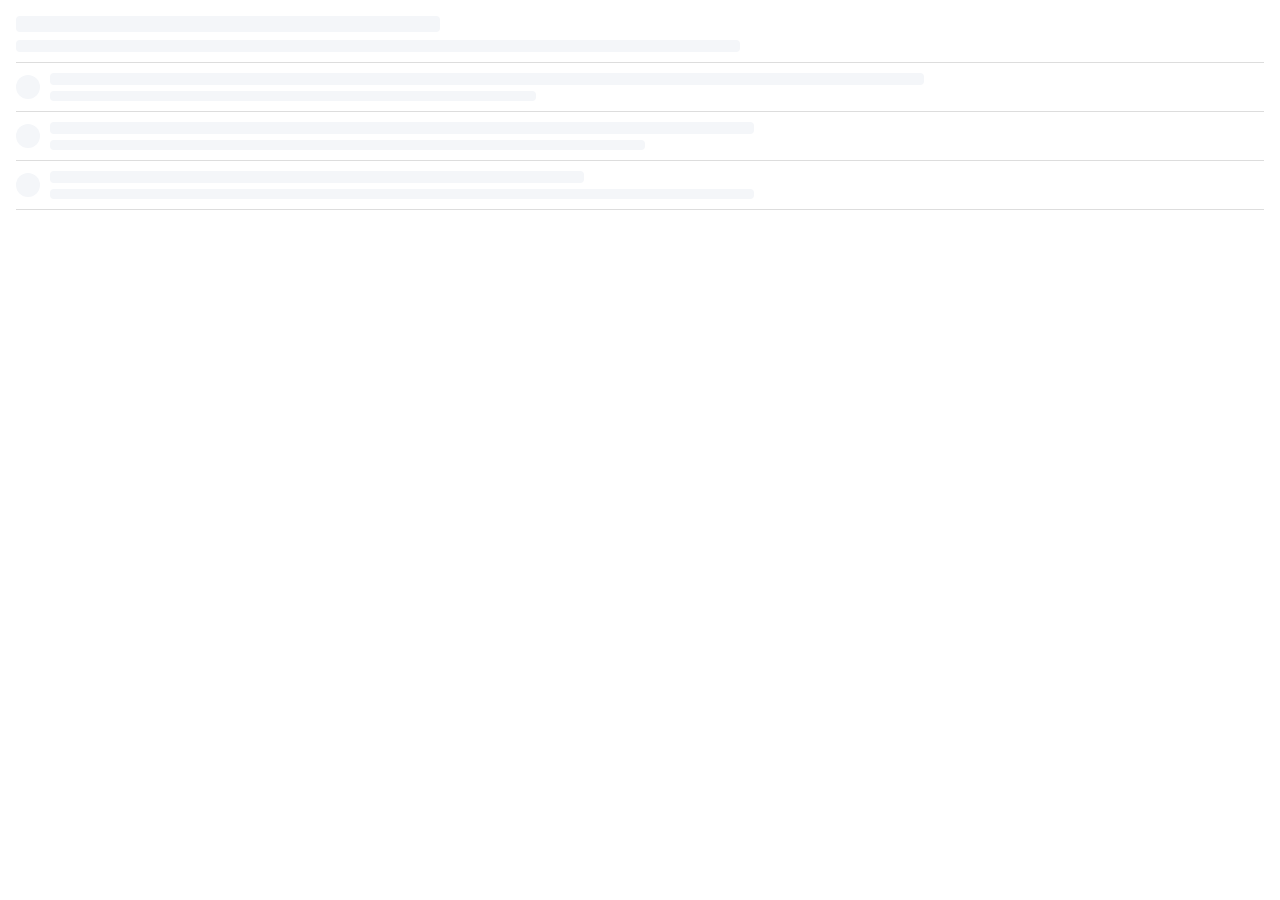
==== views/access-review.html @ a74802d4 "Add team access review view and browser checks" ====
<!DOCTYPE html>
<html lang="en">
<head>
<meta charset="utf-8">
<meta name="viewport" content="width=device-width, initial-scale=1">
<title></title>
<style>
/* My team's access (docs/ui-contract.md 7.4). Shared parts follow the inbox.
   Tokens are contract 6.9: midPoint's GUI palette, light and dark. */
:root{
  --mp-font-sans:var(--font-sans, "Source Sans Pro", -apple-system, BlinkMacSystemFont, "Segoe UI", Roboto, "Helvetica Neue", Arial, sans-serif);
  --mp-font-mono:var(--font-mono, SFMono-Regular, Menlo, Monaco, Consolas, "Liberation Mono", "Courier New", monospace);
  --mp-canvas:#ffffff; --mp-canvas-subtle:#f4f6f9; --mp-stripe:#f9f9f9;
  --mp-text:#495057; --mp-text-strong:#30353a; --mp-text-muted:#595959; --mp-label:#357da7; --mp-link:#206f9d;
  --mp-border:#dee2e6; --mp-divider:#dddddd; --mp-control-border:#6c757d;
  --mp-primary:#206f9d; --mp-on-primary:#ffffff; --mp-secondary:#627383;
  --mp-success-fill:#198754; --mp-danger-fill:#dc3545; --mp-warning-fill:#ffc107; --mp-info-fill:#008099;
  --mp-success-text:#198754; --mp-danger-text:#dc3545; --mp-warning-text:#856404;
  --mp-success-panel:#d1e7dd; --mp-danger-panel:#f8d7da; --mp-warning-panel:#fff3cd; --mp-info-panel:#cce6eb;
  --mp-focus:#ffa836; --mp-focus-inner:#30353a; --mp-on-dark-badge:#1f2d3d;
  --mp-focus-shadow:0 0 0 2px var(--mp-canvas), 0 0 0 3px var(--mp-focus-inner);
  --mp-scrim:rgb(22 28 34 / .5);
  color-scheme:light;
}
@media (prefers-color-scheme: dark){
  :root:not([data-theme="light"]){
    --mp-canvas:#454d55; --mp-canvas-subtle:#343a40; --mp-stripe:#4e565e;
    --mp-text:#ffffff; --mp-text-strong:#ffffff; --mp-text-muted:#ced4da; --mp-label:#99c5de; --mp-link:#99c5de;
    --mp-border:#6c757d; --mp-divider:#61686e; --mp-control-border:#adb5bd; --mp-primary:#3f6791; --mp-secondary:#6c757d;
    --mp-success-text:#59e0a1; --mp-danger-text:#f3b7bd; --mp-warning-text:#ffc107;
    --mp-success-panel:#3c5955; --mp-danger-panel:#634852; --mp-warning-panel:#6a6445; --mp-info-panel:#375763;
    --mp-focus-shadow:none; --mp-scrim:rgb(0 0 0 / .55);
    color-scheme:dark;
  }
}
:root[data-theme="dark"]{
  --mp-canvas:#454d55; --mp-canvas-subtle:#343a40; --mp-stripe:#4e565e;
  --mp-text:#ffffff; --mp-text-strong:#ffffff; --mp-text-muted:#ced4da; --mp-label:#99c5de; --mp-link:#99c5de;
  --mp-border:#6c757d; --mp-divider:#61686e; --mp-control-border:#adb5bd; --mp-primary:#3f6791; --mp-secondary:#6c757d;
  --mp-success-text:#59e0a1; --mp-danger-text:#f3b7bd; --mp-warning-text:#ffc107;
  --mp-success-panel:#3c5955; --mp-danger-panel:#634852; --mp-warning-panel:#6a6445; --mp-info-panel:#375763;
  --mp-focus-shadow:none; --mp-scrim:rgb(0 0 0 / .55);
  color-scheme:dark;
}

*,*::before,*::after{box-sizing:border-box}
[hidden]{display:none!important}
html,body{margin:0;padding:0}
body{background:var(--mp-canvas);container-type:inline-size;-webkit-font-smoothing:antialiased}
button,input,textarea{font:inherit;color:inherit}
.mp-sr{position:absolute;width:1px;height:1px;overflow:hidden;clip:rect(0 0 0 0);clip-path:inset(50%);white-space:nowrap}

.mp{position:relative;display:grid;gap:12px;align-content:start;min-height:96px;padding:12px;
  background:var(--mp-canvas);color:var(--mp-text);font-family:var(--mp-font-sans);font-size:14px;line-height:1.5;font-weight:400;min-width:0}
.mp *{font-weight:inherit}
.mp b,.mp strong{font-weight:700}
.mp p{margin:0}
.mp :focus{outline:none}
.mp :focus-visible{outline:2px solid var(--mp-focus);outline-offset:3px;box-shadow:var(--mp-focus-shadow)}

.mp-head{display:flex;flex-wrap:wrap;align-items:flex-start;justify-content:space-between;gap:8px 12px;padding-bottom:10px;border-bottom:1px solid var(--mp-divider)}
.mp.is-full .mp-head{position:sticky;top:0;z-index:5;background:var(--mp-canvas);padding-top:12px;margin-top:-12px}
.mp-head-main{display:grid;gap:4px;min-width:0;flex:1 1 260px}
.mp-title{margin:0;font-size:16px;font-weight:700;line-height:1.3;color:var(--mp-text-strong)}
.mp-ident{display:flex;flex-wrap:wrap;align-items:center;gap:4px 6px;color:var(--mp-text)}
.mp-ident-who{display:flex;align-items:flex-start;gap:6px;min-width:0}
.mp-ident-who > svg{flex:none;margin-top:4px;color:var(--mp-text-muted)}
.mp-head-actions{display:flex;flex-wrap:wrap;align-items:center;gap:6px}
.mp-help{flex-basis:100%;font-size:12px;color:var(--mp-text-muted);max-width:64ch}
.mp-note{font-size:12px;color:var(--mp-text-muted)}
.mp-note-row{display:flex;align-items:center;gap:6px}
.mp-muted{color:var(--mp-text-muted);font-size:12px}
.mp-label{font-size:12px;color:var(--mp-label)}
.mp-section-title{margin:0;font-size:14px;font-weight:700;color:var(--mp-text-strong)}
.mp-content{display:grid;gap:12px;min-width:0;transition:opacity .1s}
.mp-content.is-busy{opacity:.45}
.mp-foot{display:grid;gap:2px;padding-top:8px;border-top:1px solid var(--mp-divider);font-size:12px;color:var(--mp-text-muted)}

.mp-btn{display:inline-flex;align-items:center;justify-content:center;gap:6px;min-height:32px;padding:0 12px;border-radius:4px;border:1px solid transparent;
  font-family:inherit;font-size:14px;line-height:1.2;white-space:nowrap;cursor:pointer;transition:background-color .1s,color .1s}
.mp-btn--primary{background:var(--mp-primary);color:var(--mp-on-primary)}
.mp-btn--secondary{background:var(--mp-secondary);color:var(--mp-on-primary)}
.mp-btn--danger{background:var(--mp-danger-fill);color:var(--mp-on-primary)}
.mp-btn--tool{min-height:28px;padding:0 10px;background:var(--mp-canvas);color:var(--mp-text-strong);border-color:var(--mp-control-border)}
.mp-btn--link{min-height:24px;padding:0 2px;background:none;border:0;color:var(--mp-link);text-decoration:underline;text-underline-offset:2px;white-space:normal;text-align:left}
.mp-open{gap:3px;font-size:12px;font-weight:400}
.mp-btn--link > svg{transition:transform .1s}
.mp-btn--link[aria-expanded="true"] > svg:first-child{transform:rotate(90deg)}
.mp-btn--primary:hover:not(:disabled),.mp-btn--secondary:hover:not(:disabled),.mp-btn--danger:hover:not(:disabled){filter:brightness(.92)}
.mp-btn--tool:hover:not(:disabled){background:var(--mp-canvas-subtle)}
.mp-btn:disabled{opacity:.6;cursor:not-allowed}
.mp-actions{display:flex;flex-wrap:wrap;align-items:center;gap:8px}

.mp-chip{display:inline-flex;align-items:center;gap:4px;min-height:20px;padding:1px 8px;border-radius:999px;font-size:12px;font-weight:700;line-height:1.2;white-space:nowrap;
  background:var(--mp-secondary);color:var(--mp-on-primary)}
.mp-chip--success{background:var(--mp-success-fill)}
.mp-chip--danger{background:var(--mp-danger-fill)}
.mp-chip--warning{background:var(--mp-warning-fill);color:var(--mp-on-dark-badge)}
.mp-chip--outline{background:transparent;color:var(--mp-text-strong);border:1px solid var(--mp-control-border);font-weight:400;white-space:normal}
.mp-chip--meta{background:var(--mp-canvas-subtle);color:var(--mp-text-strong);border:1px solid var(--mp-border);font-weight:400}

/* 6.4, D31: one neutral icon per kind; no archetype colours */
.mp-disc{width:24px;height:24px;border-radius:50%;display:inline-grid;place-items:center;flex:none;background:var(--mp-canvas-subtle);color:var(--mp-text-muted);box-shadow:inset 0 0 0 1px var(--mp-border)}
.mp-disc--sm{width:20px;height:20px}
.mp-badge{display:inline-flex;align-items:center;gap:8px;min-width:0;vertical-align:middle}
.mp-badge-text{display:grid;min-width:0;line-height:1.3}
.mp-badge-name{color:var(--mp-text-strong);overflow-wrap:anywhere}
.mp-inline{display:inline-flex;align-items:center;gap:5px;vertical-align:middle;color:var(--mp-text-strong);flex-wrap:wrap}
.mp-inline .mp-disc{width:20px;height:20px}
.mp-status-note{font-size:12px;color:var(--mp-text-muted)}

.mp-panel{display:grid;gap:4px;padding:10px 12px;border-radius:4px;color:var(--mp-text);min-width:0}
.mp-panel--success{background:var(--mp-success-panel)}
.mp-panel--danger{background:var(--mp-danger-panel)}
.mp-panel--warning{background:var(--mp-warning-panel)}
.mp-panel--info{background:var(--mp-info-panel)}
.mp-panel-title{display:flex;align-items:flex-start;gap:6px;font-weight:700;color:var(--mp-text-strong)}
.mp-panel-title svg{flex:none;margin-top:3px}
.mp-panel--success .mp-panel-title svg{color:var(--mp-success-text)}
.mp-panel--danger .mp-panel-title svg{color:var(--mp-danger-text)}
.mp-panel--warning .mp-panel-title svg{color:var(--mp-warning-text)}
.mp-panel--info .mp-panel-title svg{color:var(--mp-link)}
.mp-panel .mp-muted{color:var(--mp-text)}
.mp-banner{display:flex;align-items:flex-start;gap:8px;margin:0;padding:10px 12px;border-radius:4px;color:var(--mp-text-strong)}
.mp-banner svg{flex:none;margin-top:3px}
.mp-banner--info{background:var(--mp-info-panel)}
.mp-banner--info svg{color:var(--mp-link)}
.mp-banner--warning{background:var(--mp-warning-panel)}
.mp-banner--warning svg{color:var(--mp-warning-text)}
/* 6.9: on tinted surfaces the label and link blues fall under 4.5:1, so labels take --mp-text, links --mp-text-strong, underlined */
.mp-panel .mp-label,.mp-card-head .mp-label,.mp-card-foot .mp-label{color:var(--mp-text)}
.mp-panel .mp-btn--link,.mp-banner .mp-btn--link,.mp-quote .mp-btn--link,.mp-card-head .mp-btn--link,.mp-card-foot .mp-btn--link{color:var(--mp-text-strong);text-decoration:underline}
.mp-details{display:grid;gap:4px;padding:8px 10px;border-radius:4px;background:var(--mp-canvas-subtle);font:12px/1.5 var(--mp-font-mono);color:var(--mp-text);white-space:pre-wrap;overflow-wrap:anywhere;margin:0}
.mp-details-lab{font-family:var(--mp-font-sans);font-weight:700;color:var(--mp-text-strong)}
.mp-textblock{margin:0;padding:10px 12px;border:1px solid var(--mp-border);border-radius:4px;background:var(--mp-canvas-subtle);font:13px/1.5 var(--mp-font-mono);white-space:pre-wrap;overflow-wrap:anywhere;color:var(--mp-text)}

/* skeleton: no animation (6.10 allows only 100 ms opacity or colour transitions) */
.mp-skel{display:block;height:12px;border-radius:4px;background:var(--mp-canvas-subtle)}
.mp-skel-head{display:grid;gap:8px;padding-bottom:10px;border-bottom:1px solid var(--mp-divider)}
.mp-skel-row{display:grid;grid-template-columns:24px minmax(0,1fr);gap:10px;align-items:center;padding:10px 0;border-bottom:1px solid var(--mp-divider)}
.mp-skel-row .mp-skel-disc{width:24px;height:24px;border-radius:50%}
.mp-skel-lines{display:grid;gap:6px}

.mp-field{display:grid;gap:4px;min-width:0}
.mp-field label{font-size:14px;font-weight:700;color:var(--mp-text-strong);padding:0}
.mp-textarea{width:100%;min-height:76px;padding:5px 8px;border:1px solid var(--mp-control-border);border-radius:4px;background:var(--mp-canvas);color:var(--mp-text-strong);font-family:inherit;font-size:14px;resize:vertical;line-height:1.45}
.mp-textarea[aria-invalid="true"]{border-color:var(--mp-danger-text)}
.mp-field-error{display:flex;align-items:center;gap:6px;font-size:12px;font-weight:700;color:var(--mp-danger-text)}
.mp-field-foot{display:flex;justify-content:flex-end;gap:10px;align-items:flex-start;min-height:18px}
.mp-counter{font-size:12px;color:var(--mp-text-muted)}

.mp-rows{list-style:none;margin:0;padding:0;display:grid}
.mp-rows>li{display:grid;gap:6px;padding:8px 0;border-bottom:1px solid var(--mp-divider);min-height:40px;min-width:0;align-content:center}
.mp-rows>li:last-child{border-bottom:0}
.mp-row-main{display:flex;flex-wrap:wrap;align-items:center;justify-content:space-between;gap:6px 12px;min-width:0}
/* D33: clamped text is cut in script at a word boundary and ends with one "…" */
.mp-clamp{overflow-wrap:anywhere}
.mp-more{justify-self:start}

.mp-summary{display:flex;align-items:center;gap:8px;font-weight:700;color:var(--mp-text-strong)}
.mp-summary svg{color:var(--mp-link)}
.mp-cards{list-style:none;margin:0;padding:0;display:grid;gap:12px}
.mp-card{display:grid;border:1px solid var(--mp-border);border-radius:8px;background:var(--mp-canvas);overflow:hidden;min-width:0}
.mp-card-head{display:flex;flex-wrap:wrap;align-items:center;justify-content:space-between;gap:8px 12px;padding:10px 12px;background:var(--mp-canvas-subtle);border-bottom:1px solid var(--mp-border)}
.mp-card-title{display:grid;gap:2px;min-width:0;flex:1 1 220px}
.mp-card-title h2{margin:0;min-width:0}
.mp-card-title .mp-badge-name{font-weight:700}
.mp-card-chips{display:flex;flex-wrap:wrap;align-items:center;gap:6px}
.mp-card-body{display:grid;gap:10px;padding:12px;min-width:0}
.mp-card-more{display:grid;gap:14px;padding:12px;border-top:1px solid var(--mp-border);min-width:0}
.mp-card-foot{display:flex;flex-wrap:wrap;align-items:center;gap:8px 12px;padding:8px 12px;background:var(--mp-canvas-subtle);border-top:1px solid var(--mp-border)}
.mp-card-foot .mp-actions{margin-left:auto}
.mp-sub{display:grid;gap:6px;min-width:0}
.mp-sub-title{margin:0;font-size:13px;font-weight:700;color:var(--mp-text-strong)}
.mp-line{display:flex;align-items:flex-start;gap:8px;margin:0;color:var(--mp-text-strong)}
.mp-line > svg{flex:none;margin-top:4px;color:var(--mp-text-muted)}
.mp-lines{display:grid;gap:4px}
.mp-about-text{color:var(--mp-text)}
.mp-noreason{margin:0;color:var(--mp-text-muted);font-style:italic}
.mp-quote{display:grid;gap:4px;margin:0;padding:8px 12px;border-left:3px solid var(--mp-border);background:var(--mp-canvas-subtle);border-radius:0 4px 4px 0}
.mp-quote-lab{font-size:12px;color:var(--mp-text)}
.mp-quote blockquote{margin:0;display:grid;gap:2px}
.mp-quote-text{color:var(--mp-text-strong);white-space:pre-wrap;overflow-wrap:anywhere}
.mp-outcome{display:grid;gap:8px}
.mp-openline{display:flex;flex-wrap:wrap;align-items:center;gap:2px 10px;margin:0;font-size:12px}
.mp-openline .mp-label{color:var(--mp-text-muted)}
.mp-timeline{list-style:none;margin:0;padding:0 0 0 12px;display:grid;gap:10px;border-left:2px solid var(--mp-border)}
.mp-timeline li{display:grid;gap:4px}
.mp-tl-head{display:flex;flex-wrap:wrap;align-items:center;gap:4px 10px;color:var(--mp-text-strong)}
.mp-tl-step{font-weight:700;color:var(--mp-text-strong)}
@container (min-width:560px){
  .mp{padding:16px}
  .mp.is-full .mp-head{padding-top:16px;margin-top:-16px}
  .mp-card-head,.mp-card-body,.mp-card-more,.mp-card-foot{padding-inline:16px}
}

/* dialog (6.5) */
.mp-overlay{position:absolute;inset:0;z-index:10;padding:12px;background:var(--mp-scrim)}
.mp-dialog{position:sticky;top:12px;display:grid;gap:12px;max-width:500px;margin-inline:auto;padding:16px;border-radius:8px;background:var(--mp-canvas);border:1px solid var(--mp-border);box-shadow:0 12px 32px rgb(0 0 0 / .28)}
.mp-dialog h2{margin:0;font-size:16px;font-weight:700;color:var(--mp-text-strong);overflow-wrap:anywhere}
.mp-dialog-body{display:grid;gap:6px}
.mp-dialog .mp-actions{justify-content:flex-end}

@media (prefers-reduced-motion: reduce){*,*::before,*::after{animation:none!important;transition:none!important;scroll-behavior:auto!important}}
/* Team and access rows, following the reviewed manager view. */
fieldset{border:0;padding:0;margin:0;min-width:0}
.mp-legend{font-weight:700;color:var(--mp-text-strong);padding:0;margin-bottom:6px}
.mp-picks{display:flex;flex-wrap:wrap;gap:6px}
.mp-pick{display:flex;align-items:center;gap:6px;min-height:32px;padding:4px 8px;border:1px solid var(--mp-control-border);border-radius:4px;cursor:pointer;min-width:0;overflow-wrap:anywhere}
.mp-pick:has(input:checked){background:var(--mp-canvas-subtle)}
.mp-pick input{width:16px;height:16px;accent-color:var(--mp-primary);flex:none}
.mp-idcard{display:flex;align-items:flex-start;gap:10px;border:1px solid var(--mp-border);border-radius:8px;padding:12px;min-width:0}
.mp-person-body,.mp-group{display:grid;gap:8px;min-width:0}
.mp-idcard h2{margin:0;font-size:16px;font-weight:700;color:var(--mp-text-strong);overflow-wrap:anywhere}
.mp-row-labels{display:flex;flex-wrap:wrap;align-items:center;gap:8px;min-width:0}
.mp-kv{display:grid;grid-template-columns:auto minmax(0,1fr);gap:6px 12px;margin:0}
.mp-kv dt{font-size:12px;color:var(--mp-text)}
.mp-kv dd{margin:0;min-width:0}
.mp-dialog{max-height:calc(100% - 24px);overflow:auto}
.mp.is-constrained{display:flex;flex-direction:column;overflow:hidden}
.mp.is-constrained > header,.mp.is-constrained > footer{flex:none}
.mp.is-constrained > main{min-height:0;overflow:auto}
.mp-btn{white-space:normal;overflow-wrap:anywhere}
</style>
</head>
<body>
<div class="mp" id="mp-root"></div>
<div class="mp-sr" id="mp-polite" aria-live="polite"></div>
<div class="mp-sr" id="mp-assertive" aria-live="assertive"></div>
<script>
(() => {
'use strict';

/* ================= string catalog (contract section 10) =================
   Every English string of this view, keyed by its contract key. ICU-style:
   {arg}, {n, plural, =2 {…} one {…} other {…}} with #, {v, select, a {…} other {…}}. */
const CAT = {
'app.title.accessReview':`My team's access`,
'header.mode.personal':`midPoint sees everything here as {name}, this server's own account.`,
'header.mode.personal.help':`This server signs in to midPoint with its configured account, so midPoint sees that account on every request, whoever is using the assistant.`,
'header.sharedCredential':`This server signs in to midPoint with a shared account, {name}, so it can't show what's yours.`,
'common.refresh':`Refresh`,
'common.refreshing':`Refreshing…`,
'common.asOf':`As of {time}`,
'common.askAssistantToRefresh':`To update this view, ask the assistant to run it again.`,
'common.readOnlyHost':`This app can show this view but not act from it. To make changes, ask the assistant.`,
'common.expand':`Expand`,
'common.collapse':`Exit full screen`,
'common.cancel':`Cancel`,
'common.showDetails':`Show technical details`,
'common.hideDetails':`Hide technical details`,
'common.showMore':`Show more`,
'common.showLess':`Show less`,
'common.andMore':`{count, plural, one {# more} other {# more}}`,
'common.whatsThis':`What's this?`,
'common.you':`you`,
'common.personHidden':`a person you can't see in midPoint`,
'common.personHiddenStart':`A person you can't see in midPoint`,
'common.itemHidden':`an item you can't see in midPoint`,
'common.request':`the request`,
'common.inherited':`Comes with other access`,
'common.inheritedVia':`Comes with {source}`,
'common.detailsTool':`Tool: {tool}`,
'common.redacted':`[address removed]`,
'common.openInMidpoint':`Open in midPoint`,
'common.openInMidpointLabel':`Open in midPoint: {name}`,
'common.openInMidpointNote':`"Open in midPoint" opens midPoint's own pages. You may need to sign in there, and some pages need midPoint permissions you might not have.`,
'state.slow':`Still waiting for midPoint…`,
'state.cancelled':`This request was cancelled.`,
'state.cancelledReason':`This request was cancelled: {reason}`,
'state.versionMismatch':`This view doesn't match the server's version. The server's answer is shown as text below.`,
'state.textOnly':`This answer can't be shown as a view. Here is the server's text.`,
'dryrun.banner.title':`Preview only`,
'dryrun.banner.body':`Changes are turned off on this server. Buttons show what would be sent to midPoint; nothing is changed.`,
'dryrun.submit':`Show preview`,
'dryrun.result.title':`Preview: nothing was changed`,
'dryrun.details.request':`Request that would be sent`,
'dryrun.details.summary':`Server summary: {summary}`,
'strip.source':`Reported by {source}`,
'strip.sourceUnnamed':`Reported by the connection between the assistant and midPoint`,
'strip.held.title':`Waiting for approval`,
'strip.held.body':`This action is waiting for approval by {approver}. It hasn't reached midPoint yet.`,
'strip.held.bodyNoApprover':`This action is waiting for approval. It hasn't reached midPoint yet.`,
'strip.denied.title':`Blocked`,
'strip.denied.body':`This action was blocked before it reached midPoint.`,
'strip.reason':`Reason: {reason}`,
'strip.expires':`Expires {time}`,
'strip.ref':`Reference: {ref}`,
'confirm.row.role':`Role`,
'confirm.row.for':`For`,
'confirm.row.from':`From`,
'confirm.row.request':`Request`,
'confirm.row.validity':`How long`,
'confirm.working':`Working…`,
'confirm.revoke.title':`Remove {role} from {user}?`,
'confirm.revoke.body':`{user} will lose {role} and any access that comes only from it.`,
'confirm.revoke.policy':`midPoint's policies still apply and may require an approval first.`,
'confirm.revoke.submit':`Remove role`,
'error.generic':`midPoint couldn't complete this.`,
'error.sharedCredential':`This server signs in to midPoint with a shared account, so it can't answer for you personally. Ask your midPoint administrator to set up per-person sign-in.`,
'error.notRequestable':`This role can't be requested: midPoint's catalog doesn't offer it for request.`,
'error.invalidField':`Some request details are missing or not valid. Check the marked field.`,
'error.invalidValidity':`The chosen dates aren't valid. Check how long the role should be valid and try again.`,
'error.notInInbox':`This request is no longer waiting for your decision.`,
'error.alreadyDecided':`This step of the request has already been decided.`,
'error.requestClosed':`This request is already closed: it was decided or withdrawn.`,
'error.notYourRequest':`Only the person who made a request can withdraw it.`,
'error.notAssigned':`This role is no longer directly assigned to this person.`,
'error.invalidInput':`The server rejected the request as incomplete or invalid.`,
'error.notAuthorized':`midPoint says you aren't allowed to do this.`,
'error.notFound':`midPoint couldn't find this item. It may have been deleted.`,
'error.midpointUnavailable':`midPoint didn't answer. Try again in a moment.`,
'error.hostRefused':`The assistant app didn't allow this action.`,
'status.disabled':`Turned off, not in effect`,
'status.archived':`Archived, not in effect`,
'status.personDisabled':`Account turned off`,
'time.justNow':`just now`,
'time.minutesAgo':`{count, plural, one {# minute ago} other {# minutes ago}}`,
'time.hoursAgo':`{count, plural, one {# hour ago} other {# hours ago}}`,
'time.daysAgo':`{count, plural, one {# day ago} other {# days ago}}`,
'time.soon':`in less than a minute`,
'time.inMinutes':`{count, plural, one {in # minute} other {in # minutes}}`,
'time.inHours':`{count, plural, one {in # hour} other {in # hours}}`,
'time.inDays':`{count, plural, one {in # day} other {in # days}}`,
'time.todayAt':`today, {time}`,
'time.tomorrowAt':`tomorrow, {time}`,
'time.today':`today`,
'time.tomorrow':`tomorrow`,
'review.loading':`Loading access…`,
'review.person.label':`Your team`,
'review.person.selfOption':`{name} (you)`,
'review.person.otherOption':`{name} (not your direct report)`,
'review.relation.directReport':`Reports to you`,
'review.relation.self':`This is your own access. Removing your own roles isn't offered here.`,
'review.relation.other':`You can see this person's access, but they aren't your direct report.`,
'review.section.roles':`Roles`,
'review.section.inherited':`Included with other access`,
'review.section.orgs':`Teams and departments`,
'review.section.other':`Other access`,
'review.other.account':`Account in {name}`,
'review.inherited.hint':`These come with other roles or teams, so they can't be removed on their own.`,
'review.org.manager':`Manager`,
'review.org.member':`Member`,
'review.link.approver':`Approves requests for it`,
'review.link.owner':`Owner`,
'review.action.revoke':`Remove`,
'review.action.revokeLabel':`Remove {role} from {user}`,
'review.action.preview':`Preview removal`,
'review.action.previewLabel':`Preview removal of {role} from {user}`,
'review.action.requestFor':`Request access for {name}`,
'review.handoff.requestFor':`Show me the roles I can request for {name}.`,
'review.empty':`{user} has no directly assigned access.`,
'review.team.noOrgs':`You don't manage a team in midPoint, so there's nobody to review here.`,
'review.team.noneVisible':`midPoint shows no one in {orgs}. You may not be allowed to see them.`,
'review.team.personalNote':`This is the team of {name}, the account this server signs in with.`,
'review.outcome.removed':`{role} was removed from {user}.`,
'review.outcome.pending':`The removal of {role} from {user} is waiting for approval in midPoint.`,
'review.outcome.stillAssigned':`midPoint accepted the change, but {user} still has {role}. A policy may have assigned it again.`,
'validity.permanent':`No end date`,
'validity.until':`Until {date}`,
'validity.from':`From {date}`,
'validity.fromUntil':`From {from} until {to}`,
'validity.request.days':`Access for {count, plural, one {# day} other {# days}} (ends {date})`,
'validity.request.fromDays':`Access from {from} for {count, plural, one {# day} other {# days}} (ends {to})`,
'validity.request.fromNoEnd':`Access from {date}, no end date`,
'validity.request.ended':`The requested end date has passed ({date})`
};

/* ================= constants ================= */
/* The contract version this document implements; only MAJOR is compared with server.uiContract (contract 2). */
const VIEW_CONTRACT = '1.0-draft.9';
const APP_INFO = {name:'midpoint-access-review', version:VIEW_CONTRACT};
const PROTOCOL = '2026-01-26';
const SLOW_MS = 8000;          /* 6.5: the one timer, for state.slow */
const PAGE = 10;               /* 6.13: inline lists show 10, then 10 more */
const ERR_KEY = 'midpoint-mcp-server/error';
const SLOT_KEY = 'intermediary/decision';
const NO_LONGER = ['error.notInInbox', 'error.alreadyDecided', 'error.requestClosed', 'error.notYourRequest', 'error.notAssigned'];

/* ================= ICU-lite formatter ================= */
const PARSED = new Map();
function matchBrace(s, i){ let d = 0; for (let j = i; j < s.length; j++){ if (s[j] === '{') d++; else if (s[j] === '}' && --d === 0) return j; } return s.length - 1; }
function parseMsg(src){
  if (PARSED.has(src)) return PARSED.get(src);
  const out = []; let i = 0, buf = '';
  while (i < src.length){
    if (src[i] === '{'){ if (buf){ out.push(buf); buf = ''; } const j = matchBrace(src, i); out.push(parseArg(src.slice(i + 1, j))); i = j + 1; }
    else buf += src[i++];
  }
  if (buf) out.push(buf);
  PARSED.set(src, out); return out;
}
function parseArg(inner){
  const m = /^\s*(\w+)\s*,\s*(plural|select)\s*,([\s\S]*)$/.exec(inner);
  if (!m) return {arg:inner.trim()};
  const br = {}, s = m[3]; let i = 0;
  while (i < s.length){
    while (i < s.length && /\s/.test(s[i])) i++;
    let k = ''; while (i < s.length && s[i] !== '{' && !/\s/.test(s[i])) k += s[i++];
    while (i < s.length && s[i] !== '{') i++;
    if (i >= s.length) break;
    const j = matchBrace(s, i); br[k] = parseMsg(s.slice(i + 1, j)); i = j + 1;
  }
  return m[2] === 'plural' ? {plural:m[1], br} : {select:m[1], br};
}
function fill(tokens, p, n){
  const out = [];
  for (const tk of tokens){
    if (typeof tk === 'string'){ out.push(n == null ? tk : tk.replace(/#/g, String(n))); continue; }
    if (tk.arg){ const v = p[tk.arg]; out.push(v == null ? '' : v); continue; }
    if (tk.select){ out.push(...fill(tk.br[String(p[tk.select])] || tk.br.other || [], p, n)); continue; }
    const c = Number(p[tk.plural]);
    out.push(...fill(tk.br['=' + c] || (c === 1 ? tk.br.one : null) || tk.br.other || [], p, c));
  }
  return out;
}
const msg = key => (key in CAT ? CAT[key] : key);
/* t: catalog text as nodes (params may be nodes, e.g. a <time> or a name with its icon); ts: plain string */
function t(key, p){
  const f = document.createDocumentFragment();
  for (const x of fill(parseMsg(msg(key)), p || {})) f.append(x instanceof Node ? x.cloneNode(true) : document.createTextNode(String(x)));
  return f;
}
function ts(key, p){ return fill(parseMsg(msg(key)), p || {}).map(x => x instanceof Node ? x.textContent : String(x)).join(''); }

/* ================= DOM: text-only insertion (contract 9) ================= */
function h(tag, attrs, ...kids){
  const el = document.createElement(tag);
  if (attrs) for (const k in attrs){
    const v = attrs[k];
    if (v == null || v === false) continue;
    if (k === 'class') el.className = v;
    else if (k.slice(0, 2) === 'on') el.addEventListener(k.slice(2), v);
    else el.setAttribute(k, v === true ? '' : String(v));
  }
  add(el, kids); return el;
}
function add(el, kids){ for (const k of kids.flat(Infinity)){ if (k == null || k === false || k === '') continue; el.append(k instanceof Node ? k : document.createTextNode(String(k))); } }

/* ================= icons: own 16x16 glyphs and strokes (6.4) ================= */
const SVG_NS = 'http://www.w3.org/2000/svg';
const GLYPHS = {
  user:'M8 1.8a3.1 3.1 0 1 1 0 6.2 3.1 3.1 0 0 1 0-6.2zM2.6 14.2c0-3 2.4-4.9 5.4-4.9s5.4 1.9 5.4 4.9z',
  users:'M5.6 2.6a2.5 2.5 0 1 1 0 5 2.5 2.5 0 0 1 0-5zM11.2 3.6a2 2 0 1 1 0 4 2 2 0 0 1 0-4zM1 13.6c0-2.6 2.1-4.3 4.6-4.3s4.6 1.7 4.6 4.3zM11.2 13.6c0-1.6-.6-3-1.6-3.9.5-.2 1-.3 1.6-.3 2.1 0 3.8 1.4 3.8 3.5v.7z',
  role:'M4.6 2.2h6.8l-.2 6.8H4.8zM4.72 6.4h6.56v1.1H4.72zM1.6 9.8h12.8v2.4H1.6z',
  cloud:'M4.4 13.2a3.3 3.3 0 0 1-.5-6.6 4.4 4.4 0 0 1 8.5 1 2.8 2.8 0 0 1-.2 5.6z',
  database:'M8 1.5c3 0 5.5.8 5.5 2s-2.5 2-5.5 2-5.5-.8-5.5-2 2.5-2 5.5-2zM2.5 5.2c1 .9 3.2 1.4 5.5 1.4s4.5-.5 5.5-1.4v3c0 1.1-2.5 2-5.5 2s-5.5-.9-5.5-2zM2.5 9.7c1 .9 3.2 1.4 5.5 1.4s4.5-.5 5.5-1.4v2.6c0 1.2-2.5 2.2-5.5 2.2s-5.5-1-5.5-2.2z',
  inbox:'M3.6 2.5h8.8l2.1 6.6v4.4h-13V9.1zM4.7 3.9 3.3 8.4h3.3l.8 1.5h1.2l.8-1.5h3.3l-1.4-4.5z',
  dot:'M8 5a3 3 0 1 1 0 6 3 3 0 0 1 0-6z'
};
const STROKES = {
  refresh:'M13.2 8A5.2 5.2 0 1 1 11.6 4.3M13.2 2.6v3.1h-3.1',
  expand:'M9.6 2.5h3.9v3.9M13.5 2.5 9.2 6.8M6.4 13.5H2.5V9.6M2.5 13.5l4.3-4.3',
  collapse:'M13.5 2.5 9.4 6.6M9.4 3.2v3.4h3.4M2.5 13.5l4.1-4.1M6.6 12.8V9.4H3.2',
  check:'M3.2 8.4l3 3 6.6-6.8',
  x:'M4.2 4.2l7.6 7.6M11.8 4.2l-7.6 7.6',
  clock:'M8 2.2a5.8 5.8 0 1 1 0 11.6A5.8 5.8 0 0 1 8 2.2zM8 4.8V8l2.3 1.4',
  ban:'M8 2.2a5.8 5.8 0 1 1 0 11.6A5.8 5.8 0 0 1 8 2.2zM3.9 3.9l8.2 8.2',
  alert:'M8 2.3l6.1 10.9H1.9zM8 6.6v3M8 11.3v.2',
  info:'M8 2.2a5.8 5.8 0 1 1 0 11.6A5.8 5.8 0 0 1 8 2.2zM8 7.3v4M8 5v.2',
  chevron:'M6 3.8l4.2 4.2L6 12.2',
  lock:'M4.2 7.2h7.6v6.3H4.2zM5.7 7.2V5.3a2.3 2.3 0 0 1 4.6 0v1.9',
  layers:'M8 2.4l5.8 3-5.8 3-5.8-3zM2.2 8.2 8 11.2l5.8-3M2.2 10.9 8 13.9l5.8-3',
  external:'M9.2 2.6h4.2v4.2M13.4 2.6 7.6 8.4M11.6 9.6v3.8H2.6V4.4h3.8',
  hourglass:'M4 2.2h8M4 13.8h8M5.3 2.2v2.2L8 8l2.7-3.6V2.2M5.3 13.8v-2.2L8 8l2.7 3.6v2.2'
};
function svgEl(size){ const s = document.createElementNS(SVG_NS, 'svg'); s.setAttribute('viewBox', '0 0 16 16'); s.setAttribute('width', size); s.setAttribute('height', size); s.setAttribute('aria-hidden', 'true'); s.setAttribute('focusable', 'false'); return s; }
function glyph(name, size){ const s = svgEl(size || 14), p = document.createElementNS(SVG_NS, 'path'); p.setAttribute('d', GLYPHS[name] || GLYPHS.dot); p.setAttribute('fill', 'currentColor'); p.setAttribute('fill-rule', 'evenodd'); s.append(p); return s; }
function icon(name, size){ const s = svgEl(size || 14), p = document.createElementNS(SVG_NS, 'path'); p.setAttribute('d', STROKES[name]); p.setAttribute('fill', 'none'); p.setAttribute('stroke', 'currentColor'); p.setAttribute('stroke-width', '1.7'); p.setAttribute('stroke-linecap', 'round'); p.setAttribute('stroke-linejoin', 'round'); s.append(p); return s; }
/* one neutral glyph per kind (D31); anything else a dot */
const KIND_GLYPH = {User:'user', Role:'role', Org:'users', Service:'cloud', Resource:'database', Case:'inbox'};

/* ================= shape checks: every message is untrusted (3.6) ================= */
const isObj = v => v !== null && typeof v === 'object' && !Array.isArray(v);
const str = v => typeof v === 'string' ? v : '';
const int = v => typeof v === 'number' && Number.isFinite(v) ? Math.trunc(v) : 0;
const arr = v => Array.isArray(v) ? v : [];
const pick = (v, allowed, dflt) => allowed.indexOf(v) >= 0 ? v : dflt;

/* ObjectRef (4.5), with the extra members a person or a role may carry */
function ref(v){
  if (!isObj(v)) return {oid:'', type:'', name:'', displayName:'', readable:true, status:'', description:'', riskLevel:''};
  return {oid:str(v.oid), type:str(v.type), name:str(v.name), displayName:str(v.displayName), readable:v.readable !== false,
    status:str(v.status), description:str(v.description), riskLevel:str(v.riskLevel)};
}
/* D16: never an OID or a login next to a full name; a person the caller can't read is said in words */
const isPerson = r => !r || !r.type || r.type === 'User';
/* 4.5: an unreadable person is hidden; any other object keeps the name its reference carries */
const hiddenRef = r => !r || (isPerson(r) && !r.readable) || (!r.displayName && !r.name);
const dispName = r => hiddenRef(r) ? ts(isPerson(r) ? 'common.personHidden' : 'common.itemHidden') : (r.displayName || r.name);
/* at the start of a sentence or a title (D33) */
const dispNameStart = r => hiddenRef(r) && isPerson(r) ? ts('common.personHiddenStart') : dispName(r);

function normActing(a){
  if (!isObj(a)) return null;
  return {oid:str(a.oid), name:str(a.name), fullName:str(a.fullName), mode:str(a.mode), sharedCredential:a.sharedCredential === true, orgs:arr(a.orgs).filter(isObj).map(o => ({oid:str(o.oid), name:str(o.name), manager:o.manager === true, selected:o.selected === true}))};
}
function normServer(s){
  if (!isObj(s)) return null;
  return {writesEnabled:s.writesEnabled !== false, requestReason:s.requestReason === true, uiContract:str(s.uiContract), gui:isObj(s.gui) ? s.gui : null};
}
function normValidity(v){
  if (!isObj(v)) return null;
  const from = str(v.validFrom), to = str(v.validTo);
  return from || to ? {validFrom:from, validTo:to} : null;
}
function normMembership(v){
  if (!isObj(v) || !str(v.oid)) return null;
  const r = ref(v); r.direct = v.direct === true; r.via = isObj(v.via) ? ref(v.via) : null;
  return r;
}
function userRef(u){ return ref({...u, type:'User', displayName:str(u.fullName) || str(u.displayName)}); }
function normAccess(sc){
  if (!isObj(sc) || sc.tool !== 'get_user_assignments' || !isObj(sc.user) || !str(sc.user.oid) || !Array.isArray(sc.assignments) || !Array.isArray(sc.effectiveMembership)) return null;
  if (!normActing(sc.acting) || !normServer(sc.server) || !['self', 'direct-report', 'other'].includes(sc.subjectRelation)) return null;
  return {user:userRef(sc.user), relation:sc.subjectRelation,
    assignments:sc.assignments.filter(isObj).map(a => ({target:ref(a.target || {oid:a.targetOid, name:a.targetName, type:a.targetType}),
      type:str(a.targetType), oid:str(a.targetOid), relation:str(a.relation).split(/[:#\/}]/).pop(), status:str(a.status), validFrom:str(a.validFrom), validTo:str(a.validTo)})),
    memberships:sc.effectiveMembership.map(normMembership).filter(Boolean)};
}
function normTeam(sc){
  if (!isObj(sc) || sc.tool !== 'list_my_team' || !Array.isArray(sc.users) || !Array.isArray(sc.orgs) || !normActing(sc.acting) || !normServer(sc.server)) return null;
  return {users:sc.users.filter(u => isObj(u) && str(u.oid)).map(userRef), orgs:sc.orgs.filter(isObj).map(o => ref({...o, type:'Org'}))};
}
function normRevocation(sc){
  if (!isObj(sc) || sc.tool !== 'unassign_role' || !isObj(sc.revocation)) return null;
  const r = sc.revocation;
  if (!isObj(r.user) || !str(r.user.oid) || !isObj(r.role) || !str(r.role.oid) || !['removed', 'pending-approval', 'still-assigned', 'preview'].includes(r.outcome)) return null;
  if ((r.outcome === 'preview') !== (sc.dryRun === true) || (r.outcome !== 'preview' && sc.applied !== true)) return null;
  return {user:ref(r.user), role:ref(r.role), outcome:r.outcome, summary:str(sc.summary), method:str(sc.method), endpoint:str(sc.endpoint), body:sc.body};
}
/* 5.3: the slot is valid as a whole or ignored; wrongly typed optional fields are dropped; control characters removed; truncated */
function slotOf(res){
  const s = isObj(res) && isObj(res._meta) ? res._meta[SLOT_KEY] : null;
  if (!isObj(s) || s.v !== 1 || ['allowed', 'held', 'denied'].indexOf(s.decision) < 0 || typeof s.audited !== 'boolean') return null;
  const clean = (x, n) => { if (typeof x !== 'string') return ''; x = x.replace(/[\u0000-\u001f\u007f-\u009f\u2028\u2029]/g, ''); return x.length > n ? x.slice(0, n - 1) + '…' : x; };
  const out = {decision:s.decision};
  const r = clean(s.reason, 500); if (r) out.reason = r;
  if (isObj(s.approver)){ const n = clean(s.approver.name, 120); if (n) out.approver = n; }
  const so = clean(s.source, 80); if (so) out.source = so;
  const rf = clean(s.ref, 120); if (rf) out.ref = rf;
  if (typeof s.expiresAt === 'string' && !isNaN(Date.parse(s.expiresAt))) out.expiresAt = s.expiresAt;
  return out;
}
const blocked = slot => !!slot && slot.decision !== 'allowed';
function textOf(res){ return arr(isObj(res) ? res.content : null).filter(c => isObj(c) && c.type === 'text' && typeof c.text === 'string').map(c => c.text).join('\n'); }
const errOf = (res, tool) => ({tool, text:textOf(res), meta:isObj(res) && isObj(res._meta) ? res._meta : {}});
const rpcErr = (tool, e) => ({tool, rpc:true, text:'JSON-RPC error' + (isObj(e) && typeof e.message === 'string' ? ': ' + e.message : '')});
const major = v => String(v || '').split('.')[0];

/* ================= state (in memory only; nothing outlives the frame, 3.6) ================= */
const S = {
  init:false, caps:{}, ctx:{}, entryTool:null, entryArgs:null, inputAt:0, entrySeen:false,
  phase:'wait', cancelReason:'', entryError:null, entrySlot:null, entryText:'', acting:null, server:null,
  data:null, team:null, selected:'', teamAsked:false, shown:{}, more:{}, open:{}, disabled:new Set(),
  notice:null, busy:false, busyAt:0, readError:null, readSlot:null, readText:null, pickerError:null,
  dialog:null, whoamiAsked:false, called:new Set(), signatures:new Set(), asOf:0, activeCalls:0, generation:0
};
const $root = document.getElementById('mp-root');
const $polite = document.getElementById('mp-polite');
const $assertive = document.getElementById('mp-assertive');

/* ================= bridge: JSON-RPC 2.0 over postMessage (3.4) ================= */
let rpcId = 0;
const pending = new Map();
function post(m){ window.parent.postMessage(m, '*'); }
function request(method, params){ const id = ++rpcId; return new Promise(res => { pending.set(id, res); post({jsonrpc:'2.0', id, method, params}); }); }
function notify(method, params){ post({jsonrpc:'2.0', method, params}); }
const TOOLS = {list_my_team:['limit'], get_user_assignments:['oid'], unassign_role:['userOid', 'roleOid'], whoami:[]};
const canCall = () => S.init && isObj(S.caps.serverTools);
function callTool(name, args){
  if (!canCall() || !TOOLS[name] || Object.keys(args).some(k => !TOOLS[name].includes(k))) return Promise.resolve({error:{}});
  S.called.add(name); S.activeCalls++;
  return request('tools/call', {name, arguments:args}).then(r => { S.activeCalls--; return r.error !== undefined ? {error:r.error} : isObj(r.result) ? {result:r.result} : {error:{}}; });
}
window.addEventListener('message', e => {
  if (e.source !== window.parent) return;
  const m = e.data;
  if (!isObj(m) || m.jsonrpc !== '2.0') return;
  if (typeof m.method !== 'string'){
    if ((typeof m.id !== 'number' && typeof m.id !== 'string') || !pending.has(m.id)) return;
    const done = pending.get(m.id); pending.delete(m.id);
    done({result:m.result, error:isObj(m.error) ? m.error : undefined});
    return;
  }
  const params = isObj(m.params) ? m.params : {};
  if (m.id !== undefined && m.id !== null){
    if (m.method === 'ui/resource-teardown' || m.method === 'ping') post({jsonrpc:'2.0', id:m.id, result:{}});
    else post({jsonrpc:'2.0', id:m.id, error:{code:-32601, message:'Method not found'}});
    return;
  }
  switch (m.method){
    case 'ui/notifications/tool-input': onToolInput(params); break;
    case 'ui/notifications/tool-result': onToolResult(params); break;
    case 'ui/notifications/tool-cancelled': onCancelled(params); break;
    case 'ui/notifications/host-context-changed': mergeCtx(params); applyCtx(); render(); break;
    default: break; /* tool-input-partial and anything else: ignored */
  }
});

/* ================= host context (3.5, 6.9, 6.11, 6.13) ================= */
const FONT_VALUE = /^[\w\s,"'.\-]{1,300}$/;
function mergeCtx(c){
  if (!isObj(c)) return;
  const x = S.ctx;
  if (isObj(c.containerDimensions)) x.dimensions = {...(x.dimensions || {}), ...c.containerDimensions};
  if (c.theme === 'light' || c.theme === 'dark') x.theme = c.theme;
  if (isObj(c.styles) && isObj(c.styles.variables)){
    for (const k of ['--font-sans', '--font-mono']){ const v = c.styles.variables[k]; if (typeof v === 'string' && FONT_VALUE.test(v)) (x.fonts = x.fonts || {})[k] = v; }
  }
  if (typeof c.displayMode === 'string') x.displayMode = c.displayMode;
  if (Array.isArray(c.availableDisplayModes)) x.modes = c.availableDisplayModes.filter(m => typeof m === 'string');
  if (typeof c.locale === 'string') x.locale = c.locale;
  if (typeof c.timeZone === 'string') x.timeZone = c.timeZone;
  if (isObj(c.toolInfo) && isObj(c.toolInfo.tool) && typeof c.toolInfo.tool.name === 'string') x.toolName = c.toolInfo.tool.name;
}
function applyCtx(){
  const de = document.documentElement;
  if (S.ctx.theme) de.setAttribute('data-theme', S.ctx.theme); else de.removeAttribute('data-theme');
  for (const k in S.ctx.fonts || {}) de.style.setProperty(k, S.ctx.fonts[k]);
}
const isFull = () => S.ctx.displayMode === 'fullscreen';
const canExpand = () => isFull() ? !S.ctx.modes || S.ctx.modes.indexOf('inline') >= 0 : !!S.ctx.modes && S.ctx.modes.indexOf('fullscreen') >= 0;

/* ================= time (6.11) ================= */
let FMT = null;
function fmt(){
  const loc = typeof S.ctx.locale === 'string' && /^en(-|$)/i.test(S.ctx.locale) ? S.ctx.locale : 'en-GB';
  const tz = typeof S.ctx.timeZone === 'string' && S.ctx.timeZone ? S.ctx.timeZone : undefined;
  const key = loc + '|' + (tz || '');
  if (FMT && FMT.key === key) return FMT;
  const build = (l, z) => ({key,
    dt:new Intl.DateTimeFormat(l, {day:'numeric', month:'short', year:'numeric', hour:'2-digit', minute:'2-digit', hourCycle:'h23', timeZone:z}),
    date:new Intl.DateTimeFormat(l, {day:'numeric', month:'short', year:'numeric', timeZone:z}),
    hm:new Intl.DateTimeFormat(l, {hour:'2-digit', minute:'2-digit', hourCycle:'h23', timeZone:z}),
    zp:new Intl.DateTimeFormat('en-US', {timeZone:z, hourCycle:'h23', year:'numeric', month:'2-digit', day:'2-digit', hour:'2-digit', minute:'2-digit', second:'2-digit'})});
  try { FMT = build(loc, tz); } catch (e) { FMT = build('en-GB', undefined); }
  return FMT;
}
const pad2 = n => String(n).padStart(2, '0');
function ymdOf(ms){ const p = {}; fmt().zp.formatToParts(ms).forEach(x => { p[x.type] = x.value; }); return p.year + '-' + p.month + '-' + p.day; }
function addDays(ymd, n){ const p = ymd.split('-').map(Number), d = new Date(Date.UTC(p[0], p[1] - 1, p[2] + n)); return d.getUTCFullYear() + '-' + pad2(d.getUTCMonth() + 1) + '-' + pad2(d.getUTCDate()); }
const dayNo = ymd => { const p = ymd.split('-').map(Number); return Math.round(Date.UTC(p[0], p[1] - 1, p[2]) / 86400000); };
const absTime = iso => { const d = Date.parse(iso); return isNaN(d) ? String(iso) : fmt().dt.format(d); };
function dayWord(ms){ const d = ymdOf(ms), today = ymdOf(Date.now()); return d === today ? 'today' : d === addDays(today, 1) ? 'tomorrow' : null; }
/* D33: today and tomorrow in words; any other day absolute */
function smartTime(iso){ const d = Date.parse(iso); if (isNaN(d)) return String(iso); const w = dayWord(d); return w ? ts(w === 'today' ? 'time.todayAt' : 'time.tomorrowAt', {time:fmt().hm.format(d)}) : fmt().dt.format(d); }
function smartDate(iso){ const d = Date.parse(iso); if (isNaN(d)) return String(iso); const w = dayWord(d); return w ? ts(w === 'today' ? 'time.today' : 'time.tomorrow') : fmt().date.format(d); }
function relTime(iso){
  const d = Date.parse(iso); if (isNaN(d)) return String(iso);
  const diff = Date.now() - d, m = 60000, hr = 60 * m, day = 24 * hr;
  if (diff >= 0){
    if (diff < m) return ts('time.justNow');
    if (diff < hr) return ts('time.minutesAgo', {count:Math.floor(diff / m)});
    if (diff < day) return ts('time.hoursAgo', {count:Math.floor(diff / hr)});
    if (diff <= 7 * day) return ts('time.daysAgo', {count:Math.floor(diff / day)});
    return absTime(iso);
  }
  const ahead = -diff;
  if (ahead < m) return ts('time.soon');
  if (ahead < hr) return ts('time.inMinutes', {count:Math.floor(ahead / m)});
  if (ahead < day) return ts('time.inHours', {count:Math.floor(ahead / hr)});
  if (ahead <= 7 * day) return ts('time.inDays', {count:Math.floor(ahead / day)});
  return absTime(iso);
}
/* every time is a <time>; the relative form shows the absolute one next to it, not only in a tooltip */
function timeEl(iso, o){
  o = o || {};
  const ok = !isNaN(Date.parse(iso));
  const el = h('time', {datetime:ok ? iso : null, title:ok ? absTime(iso) : null}, o.smart ? smartTime(iso) : relTime(iso));
  if (o.withAbs && ok && relTime(iso) !== absTime(iso)) return h('span', null, el, ' (' + absTime(iso) + ')');
  return el;
}
const dateEl = iso => { const ok = !isNaN(Date.parse(iso)); return h('time', {datetime:ok ? iso : null, title:ok ? fmt().date.format(Date.parse(iso)) : null}, smartDate(iso)); };

/* requested access (4.5): always says something; N counts calendar days in the host zone */
function requestValidity(v){
  v = v || {};
  const now = Date.now();
  const to = v.validTo && !isNaN(Date.parse(v.validTo)) ? v.validTo : null;
  const from = v.validFrom && Date.parse(v.validFrom) > now ? v.validFrom : null;
  if (to && Date.parse(to) <= now) return t('validity.request.ended', {date:dateEl(to)});
  if (!to) return from ? t('validity.request.fromNoEnd', {date:dateEl(from)}) : t('validity.permanent');
  const end = dayNo(ymdOf(Date.parse(to)));
  if (from) return t('validity.request.fromDays', {from:dateEl(from), to:dateEl(to), count:end - dayNo(ymdOf(Date.parse(from))) + 1});
  return t('validity.request.days', {date:dateEl(to), count:Math.max(1, end - dayNo(ymdOf(now)))});
}

/* ================= small parts ================= */
function disc(r, size){ const el = h('span', {class:'mp-disc' + (size ? ' mp-disc--' + size : ''), 'aria-hidden':'true'}); el.append(glyph(KIND_GLYPH[r && r.type] || 'dot', 14)); return el; }
function badge(r, o){
  o = o || {};
  return h('span', {class:'mp-badge'}, disc(r, o.size), h('span', {class:'mp-badge-text'}, h('span', {class:'mp-badge-name'}, o.nameNode || dispName(r))));
}
const personStatus = r => r && r.status === 'disabled' ? h('span', {class:'mp-status-note'}, t('status.personDisabled')) : null;
/* a person inside a sentence: icon and name, no kind and no login (D15, D16) */
const inlBadge = r => h('span', {class:'mp-inline'}, disc(r, 'sm'), h('span', null, dispName(r)), personStatus(r));
const chip = (kind, ic, text) => h('span', {class:'mp-chip mp-chip--' + kind}, ic ? icon(ic, 12) : null, text);
/* 6.4: risk chip only when riskLevel is set; danger fill for high and critical, the word carries the meaning */
const line = (ic, node) => h('p', {class:'mp-line'}, ic, h('span', null, node));
function slowNote(at){ return at && Date.now() - at >= SLOW_MS ? h('p', {class:'mp-note mp-note-row', role:'status'}, icon('clock', 12), t('state.slow')) : null; }
function announce(text, assertive){
  const r = assertive ? $assertive : $polite;
  r.textContent = '';
  requestAnimationFrame(() => { r.textContent = text; });
}
/* card keys: caseOid and work item id; element ids come from a counter, never from data */
const IDS = new Map();
const idOf = k => { if (!IDS.has(k)) IDS.set(k, 'k' + (IDS.size + 1)); return IDS.get(k); };

/* ================= Open in midPoint (4.9): only with server.gui and hostCapabilities.openLinks ================= */
const UUID = /^[0-9a-f]{8}-[0-9a-f]{4}-[0-9a-f]{4}-[0-9a-f]{4}-[0-9a-f]{12}$/i;
const BASE_URL = /^https?:\/\/[^\s"'<>\\]+$/i;
const PATH_TPL = /^\/[A-Za-z0-9\/_.~-]*\{oid\}[A-Za-z0-9\/_.~-]*$/;
let LINKED = false;
function gui(){
  const g = S.server && S.server.gui;
  if (!S.init || !isObj(S.caps.openLinks) || !g || typeof g.baseUrl !== 'string' || !BASE_URL.test(g.baseUrl) || !isObj(g.paths)) return null;
  return g;
}
function openLink(oid, type, text){
  const g = gui(), tpl = g && g.paths[type];
  if (!g || typeof tpl !== 'string' || !PATH_TPL.test(tpl) || !UUID.test(oid)) return null;
  LINKED = true;
  const url = g.baseUrl.replace(/\/+$/, '') + tpl.replace('{oid}', oid); /* never shown as text; the host opens it */
  return h('button', {type:'button', class:'mp-btn mp-btn--link mp-open', 'aria-label':ts('common.openInMidpointLabel', {name:text}),
    onclick:() => { request('ui/open-link', {url}); }}, text, icon('external', 11));
}

/* ================= errors (6.8): by code first, then by text ================= */
const ERR_CODES = {'shared-credential':'error.sharedCredential', 'not-requestable':'error.notRequestable', 'not-your-request':'error.notYourRequest',
  'request-closed':'error.requestClosed', 'already-decided':'error.alreadyDecided', 'not-in-inbox':'error.notInInbox', 'not-assigned':'error.notAssigned',
  'invalid-input':'error.invalidInput', 'invalid-field':'error.invalidField', 'invalid-validity':'error.invalidValidity',
  'not-authorized':'error.notAuthorized', 'not-found':'error.notFound', 'midpoint-unavailable':'error.midpointUnavailable', internal:'error.generic'};
const ERR_TEXT = [
  [['shared/technical account'], 'error.sharedCredential'],
  [['is not flagged requestable'], 'error.notRequestable'],
  [['only the requester can withdraw'], 'error.notYourRequest'],
  [[', not open,'], 'error.requestClosed'],
  [['is already closed'], 'error.alreadyDecided'],
  [['has no work item', 'is assigned to'], 'error.notInInbox'],
  [['has no direct assignment to'], 'error.notAssigned'],
  [['validating "arguments"', 'decision must be'], 'error.invalidInput'],
  [['invalid request field'], 'error.invalidField'],
  [['invalid validity'], 'error.invalidValidity'],
  [['unexpected status 401', 'unexpected status 403'], 'error.notAuthorized'],
  [['unexpected status 404'], 'error.notFound'],
  [['unexpected status 5', 'calling midPoint'], 'error.midpointUnavailable']
];
function classify(err){
  if (err.rpc) return 'error.hostRefused';
  const m = err.meta[ERR_KEY];
  if (isObj(m) && m.v === 1 && typeof m.code === 'string' && ERR_CODES[m.code]) return ERR_CODES[m.code];
  for (const x of ERR_TEXT) if (x[0].some(s => err.text.indexOf(s) >= 0)) return x[1];
  return 'error.generic';
}
/* defence in depth for S14: any address left in raw text is replaced */
const redact = text => String(text).replace(/https?:\/\/[^\s"']*/g, ts('common.redacted'));
function disclosure(k, detailNodes){
  const open = !!S.open[k], id = 'd-' + idOf(k);
  const det = h('div', {class:'mp-details', id}, detailNodes); det.hidden = !open;
  const btn = h('button', {type:'button', class:'mp-btn mp-btn--link', 'aria-expanded':String(open), 'aria-controls':id, 'data-k':k,
    onclick:() => { S.open[k] = !S.open[k]; det.hidden = !S.open[k]; btn.setAttribute('aria-expanded', String(S.open[k])); btn.textContent = ts(S.open[k] ? 'common.hideDetails' : 'common.showDetails'); }},
    t(open ? 'common.hideDetails' : 'common.showDetails'));
  return [btn, det];
}
function errorBlock(err, k, refresh){
  const [btn, det] = disclosure('err:' + k, [h('span', {class:'mp-details-lab'}, t('common.detailsTool', {tool:err.tool})), '\n', redact(err.text)]);
  return h('div', {class:'mp-panel mp-panel--danger'},
    h('p', {class:'mp-panel-title'}, icon('alert'), t(classify(err))),
    h('div', {class:'mp-actions'}, btn, refresh && canCall() ? refreshButton('refresh2') : null), det);
}

/* ================= intermediary slot (5.5): held and denied only ================= */
function slotPanel(slot){
  const held = slot.decision === 'held';
  return h('div', {class:'mp-panel mp-panel--' + (held ? 'warning' : 'danger'), role:'status'},
    h('p', {class:'mp-panel-title'}, icon(held ? 'clock' : 'ban'), t(held ? 'strip.held.title' : 'strip.denied.title')),
    h('p', null, held ? (slot.approver ? t('strip.held.body', {approver:slot.approver}) : t('strip.held.bodyNoApprover')) : t('strip.denied.body')),
    slot.reason ? h('p', null, t('strip.reason', {reason:slot.reason})) : null,
    held && slot.expiresAt ? h('p', null, t('strip.expires', {time:timeEl(slot.expiresAt, {withAbs:true})})) : null,
    slot.ref ? h('p', {class:'mp-muted'}, t('strip.ref', {ref:slot.ref})) : null,
    h('p', {class:'mp-muted'}, slot.source ? t('strip.source', {source:slot.source}) : t('strip.sourceUnnamed')));
}

/* ================= clamps (6.12, D33): cut at a word boundary with one "…", Show more / Show less ================= */
function clampText(k, text, lines, cls){
  const open = !!S.more[k];
  const p = h('p', {class:'mp-clamp' + (cls ? ' ' + cls : ''), 'data-clamp':k, 'data-lines':String(lines)}, text);
  p._full = String(text);
  const b = h('button', {type:'button', class:'mp-btn mp-btn--link mp-more', 'data-k':'more:' + k, 'aria-expanded':String(open), hidden:true,
    onclick:() => { S.more[k] = !S.more[k]; b.textContent = ts(S.more[k] ? 'common.showLess' : 'common.showMore'); b.setAttribute('aria-expanded', String(S.more[k])); fitClamp(p, S.more[k]); }},
    t(open ? 'common.showLess' : 'common.showMore'));
  b.dataset.for = k;
  return [p, b];
}
function fitClamp(p, open){
  const full = p._full, lines = +p.dataset.lines || 2;
  p.textContent = full;
  if (open || !p.clientWidth) return false;
  const cs = getComputedStyle(p), lh = parseFloat(cs.lineHeight) || parseFloat(cs.fontSize) * 1.5;
  const max = lh * lines + 2;
  if (p.scrollHeight <= max) return false;
  const words = full.split(/\s+/);
  const cut = n => words.slice(0, n).join(' ').replace(/[\s.,;:!?…–—-]+$/, '') + '…';
  let lo = 1, hi = words.length - 1, best = 1;
  while (lo <= hi){ const mid = (lo + hi) >> 1; p.textContent = cut(mid); if (p.scrollHeight <= max){ best = mid; lo = mid + 1; } else hi = mid - 1; }
  p.textContent = cut(best);
  return true;
}
function clampPass(){
  $root.querySelectorAll('[data-clamp]').forEach(p => {
    const k = p.getAttribute('data-clamp'), b = $root.querySelector('button[data-for="' + CSS.escape(k) + '"]');
    const cut = fitClamp(p, !!S.more[k]);
    if (b) b.hidden = !(cut || S.more[k]);
  });
}
/* untrusted free text, quoted and attributed (4.1 rule 7, 9) */
function quote(labelNode, text, k, lines){
  return h('figure', {class:'mp-quote'}, h('figcaption', {class:'mp-quote-lab'}, labelNode), h('blockquote', null, clampText(k, text, lines, 'mp-quote-text')));
}

/* ================= header, banners, footer (6.1, 6.2, 6.6, 6.7) ================= */
function refreshButton(k){
  return h('button', {type:'button', class:'mp-btn mp-btn--tool', 'data-k':k || 'refresh', disabled:S.busy || null, onclick:doRefresh},
    icon('refresh'), t(S.busy ? 'common.refreshing' : 'common.refresh'));
}
function headerEl(){
  const a = S.acting;
  let ident = null;
  if (a && a.mode === 'personal'){
    const open = !!S.open.modeHelp;
    const help = h('p', {class:'mp-help', id:'mode-help'}, t('header.mode.personal.help')); help.hidden = !open;
    const b = h('button', {type:'button', class:'mp-btn mp-btn--link', 'aria-expanded':String(open), 'aria-controls':'mode-help', 'data-k':'whats',
      onclick:() => { S.open.modeHelp = !S.open.modeHelp; help.hidden = !S.open.modeHelp; b.setAttribute('aria-expanded', String(S.open.modeHelp)); }}, t('common.whatsThis'));
    ident = h('div', {class:'mp-ident'}, h('span', {class:'mp-ident-who'}, icon('lock', 13), h('span', null, t('header.mode.personal', {name:a.fullName || a.name}))), b, help);
  }
  const actions = h('div', {class:'mp-head-actions'});
  if (canCall()) actions.append(refreshButton());
  if (canExpand()) actions.append(h('button', {type:'button', class:'mp-btn mp-btn--tool', 'data-k':'expand', onclick:toggleFull},
    icon(isFull() ? 'collapse' : 'expand'), t(isFull() ? 'common.collapse' : 'common.expand')));
  return h('header', {class:'mp-head'}, h('div', {class:'mp-head-main'}, h('h1', {class:'mp-title'}, t('app.title.accessReview')), ident), actions);
}
function bannersEl(){
  const out = [];
  if (S.acting && S.acting.sharedCredential) out.push(h('p', {class:'mp-banner mp-banner--warning', role:'note'}, icon('alert'), h('span', null, t('header.sharedCredential', {name:S.acting.fullName || S.acting.name}))));
  /* at most one informational banner; read-only wins (6.1) */
  if (!canCall()) out.push(h('p', {class:'mp-banner mp-banner--info', role:'note'}, icon('lock'), h('span', null, t('common.readOnlyHost'))));
  else if (S.phase === 'loaded' && S.server && !S.server.writesEnabled) out.push(h('div', {class:'mp-panel mp-panel--info', role:'note'},
    h('p', {class:'mp-panel-title'}, icon('info'), t('dryrun.banner.title')), h('p', null, t('dryrun.banner.body'))));
  return out;
}
function footerEl(){
  const at = S.asOf ? new Date(S.asOf).toISOString() : '';
  return h('footer', {class:'mp-foot'},
    at ? h('p', null, t('common.asOf', {time:h('time', {datetime:at}, absTime(at))})) : null,
    LINKED ? h('p', null, t('common.openInMidpointNote')) : null,
    canCall() ? null : h('p', null, t('common.askAssistantToRefresh')));
}
function skeletonEl(){
  return [h('div', {class:'mp-skel-head', 'aria-hidden':'true'}, h('span', {class:'mp-skel', style:'width:34%;height:16px'}), h('span', {class:'mp-skel', style:'width:58%'})),
    S.inputAt ? h('p', {class:'mp-note', role:'status'}, t('review.loading')) : null,
    slowNote(S.inputAt),
    skeletonRows()];
}
const skeletonRows = () => h('div', {'aria-hidden':'true'}, [0, 1, 2].map(i => h('div', {class:'mp-skel-row'}, h('span', {class:'mp-skel mp-skel-disc'}),
  h('span', {class:'mp-skel-lines'}, h('span', {class:'mp-skel', style:'width:' + (72 - i * 14) + '%'}), h('span', {class:'mp-skel', style:'width:' + (40 + i * 9) + '%;height:10px'})))));

/* ================= access review (7.4) ================= */
const managed = () => !!S.acting && S.acting.orgs.some(o => o.manager && o.selected);
const actionKey = a => 'remove:' + idOf(a.oid);
function names(list){
  const values = list.map(dispName), shown = values.slice(0,3);
  if (values.length > 3) shown.push(ts('common.andMore', {count:values.length - 3}));
  return new Intl.ListFormat('en', {type:'conjunction'}).format(shown);
}
function existingValidity(a){
  const from = a.validFrom && (isNaN(Date.parse(a.validFrom)) || Date.parse(a.validFrom) > Date.now()) ? a.validFrom : '';
  if (from && a.validTo) return t('validity.fromUntil', {from:dateEl(from), to:dateEl(a.validTo)});
  if (a.validTo) return t('validity.until', {date:dateEl(a.validTo)});
  return from ? t('validity.from', {date:dateEl(from)}) : null;
}
function summaryRows(d){
  return h('dl', {class:'mp-kv'}, h('dt', null, t('confirm.row.role')), h('dd', null, badge(d.role)),
    h('dt', null, t('confirm.row.from')), h('dd', null, badge(d.user)));
}
function previewPanel(d){
  const req = [h('span', {class:'mp-details-lab'}, t('dryrun.details.request')), '\n' + redact((d.method + ' ' + d.endpoint).trim()),
    d.body == null ? '' : '\n' + redact(JSON.stringify(d.body, null, 2)), '\n\n', h('span', {class:'mp-details-lab'}, t('dryrun.details.summary', {summary:redact(d.summary)}))];
  const [btn, det] = disclosure('preview', req);
  return h('div', {class:'mp-panel mp-panel--info', role:'status'}, h('p', {class:'mp-panel-title'}, icon('info'), t('dryrun.result.title')), summaryRows(d), btn, det);
}
function outcomeOf(r){
  if (r.error !== undefined) return {error:rpcErr('unassign_role', r.error)};
  const res = r.result, slot = slotOf(res);
  if (blocked(slot)) return {slot};
  if (res.isError === true) return {error:errOf(res, 'unassign_role')};
  const sc = res.structuredContent;
  if (sc && sc.server && major(sc.server.uiContract) !== major(VIEW_CONTRACT)) return {text:textOf(res), mismatch:true};
  const d = normRevocation(sc);
  if (!d) return {text:textOf(res)};
  if (d.outcome === 'preview') return {preview:d};
  return {data:d, key:{removed:'review.outcome.removed', 'pending-approval':'review.outcome.pending', 'still-assigned':'review.outcome.stillAssigned'}[d.outcome],
    p:{role:dispName(d.role), user:dispName(d.user)}, tone:d.outcome === 'removed' ? 'success' : d.outcome === 'pending-approval' ? 'info' : 'warning'};
}
function outcomeEl(row){
  let node;
  if (row.slot) node = slotPanel(row.slot);
  else if (row.error) node = errorBlock(row.error, 'outcome', classify(row.error) === 'error.notAssigned');
  else if (row.preview) node = previewPanel(row.preview);
  else if ('text' in row) node = h('div', null, h('p', null, t(row.mismatch ? 'state.versionMismatch' : 'state.textOnly')), h('pre', {class:'mp-textblock'}, redact(row.text)));
  else node = h('div', {class:'mp-panel mp-panel--' + row.tone, role:'status'}, h('p', {class:'mp-panel-title'}, icon(row.tone === 'success' ? 'check' : row.tone === 'warning' ? 'alert' : 'clock'), t(row.key, row.p)));
  return h('div', {class:'mp-outcome', tabindex:'-1', 'data-k':'outcome'}, node);
}
const outcomeSay = row => row.error ? ts(classify(row.error)) : row.slot ? ts(row.slot.decision === 'held' ? 'strip.held.title' : 'strip.denied.title') : row.preview ? ts('dryrun.result.title') : row.key ? ts(row.key, row.p) : ts(row.mismatch ? 'state.versionMismatch' : 'state.textOnly');
function modelContext(res){
  if (!S.init || !isObj(S.caps.updateModelContext)) return;
  const content = arr(res.content).filter(c => isObj(c) && c.type === 'text' && typeof c.text === 'string').map(c => ({type:'text', text:c.text}));
  if (content.length) request('ui/update-model-context', {content});
}
async function handoff(u){
  if (!isObj(S.caps.message)) return;
  if (isObj(S.caps.updateModelContext)) await request('ui/update-model-context', {structuredContent:{user:{oid:u.oid, name:dispName(u)}}});
  request('ui/message', {role:'user', content:[{type:'text', text:ts('review.handoff.requestFor', {name:dispName(u)})}]});
}
function pickerEl(){
  if (!canCall() || !managed() || !S.team) return null;
  const users = S.team.users.slice(), current = S.data && S.data.user;
  const extra = current && !users.some(u => u.oid === current.oid) ? current : null;
  if (extra) users.unshift(extra);
  if (!users.length) return null;
  return h('fieldset', {disabled:S.busy || null, 'aria-busy':S.busy ? 'true' : null}, h('legend', {class:'mp-legend'}, t('review.person.label')),
    h('div', {class:'mp-picks'}, users.map(u => {
      const label = u === extra ? ts(u.oid === S.acting.oid ? 'review.person.selfOption' : 'review.person.otherOption', {name:dispName(u)}) : dispName(u);
      return h('label', {class:'mp-pick'}, h('input', {type:'radio', name:'team-person', value:u.oid, checked:u.oid === S.selected || null, 'data-k':'person:' + idOf(u.oid),
        onchange:() => switchPerson(u.oid)}), disc(u, 'sm'), h('span', null, label));
    })));
}
function personEl(d){
  const u = d.user;
  return h('section', {class:'mp-idcard', 'aria-label':dispName(u)}, disc(u), h('div', {class:'mp-person-body'},
    h('h2', null, dispName(u)), h('div', {class:'mp-actions'}, personStatus(u), h('p', {class:'mp-note'}, t('review.relation.' + (d.relation === 'direct-report' ? 'directReport' : d.relation))), openLink(u.oid, 'User', dispName(u))),
    d.relation === 'direct-report' && isObj(S.caps.message) ? h('button', {type:'button', class:'mp-btn mp-btn--tool', 'data-k':'handoff', disabled:S.busy || null,
      onclick:() => handoff(u)}, t('review.action.requestFor', {name:dispName(u)})) : null));
}
function sectionEl(key, items, renderRow, hint){
  if (!items.length) return null;
  const shown = isFull() ? items.length : S.shown[key] || PAGE;
  const heading = ts(key), id = 'section-' + idOf(key);
  return h('section', {class:'mp-group', 'aria-labelledby':id}, h('h2', {class:'mp-section-title', id}, heading),
    hint ? h('p', {class:'mp-note'}, t(hint)) : null,
    h('ul', {class:'mp-rows'}, items.slice(0, shown).map(renderRow)),
    shown < items.length ? h('button', {type:'button', class:'mp-btn mp-btn--tool mp-more', 'data-k':'list-more:' + key,
      onclick:() => { S.shown[key] = shown + PAGE; render({focus:'list-more:' + key}); }}, t('common.showMore')) : null);
}
function roleRow(a, d){
  const dry = S.server && !S.server.writesEnabled;
  const validity = existingValidity(a), relation = {approver:'review.link.approver', owner:'review.link.owner'}[a.relation];
  const status = {disabled:'status.disabled', archived:'status.archived'}[a.status];
  return h('li', null, h('div', {class:'mp-row-main'}, h('div', {class:'mp-row-labels'}, badge(a.target),
    relation ? chip('outline', null, t(relation)) : null, validity ? h('span', {class:'mp-note'}, validity) : null,
    status ? h('span', {class:'mp-status-note'}, t(status)) : null, openLink(a.oid, 'Role', dispName(a.target))),
    d.relation === 'direct-report' && canCall() && a.oid ? h('button', {type:'button', class:'mp-btn mp-btn--tool', 'data-k':actionKey(a),
      disabled:S.busy || S.disabled.has(a.oid) || null, 'aria-label':ts(dry ? 'review.action.previewLabel' : 'review.action.revokeLabel', {role:dispName(a.target), user:dispName(d.user)}),
      onclick:() => openRevoke(a, d.user)}, t(dry ? 'review.action.preview' : 'review.action.revoke')) : null),
    a.target.description ? h('blockquote', {class:'mp-quote', 'aria-label':dispName(a.target)}, clampText('description:' + idOf(a.oid), a.target.description, 2, 'mp-quote-text')) : null);
}
function reviewEl(){
  const out = [pickerEl()];
  if (S.pickerError) out.push(errorBlock(S.pickerError, 'picker', false));
  if (S.readError) out.push(errorBlock(S.readError, 'read', false));
  if (S.busy) out.push(slowNote(S.busyAt));
  if (S.readSlot){ out.push(slotPanel(S.readSlot)); return out; }
  if (S.readText !== null){ out.push(h('p', null, t('state.textOnly')), h('pre', {class:'mp-textblock'}, redact(S.readText))); return out; }
  if (S.team && !S.team.users.length && !S.data){
    out.push(h('div', {class:'mp-panel mp-panel--info', role:'status'},
      h('p', null, managed() ? t('review.team.noneVisible', {orgs:names(S.team.orgs)}) : t('review.team.noOrgs')),
      S.acting && S.acting.mode === 'personal' ? h('p', null, t('review.team.personalNote', {name:S.acting.fullName || S.acting.name})) : null));
    return out;
  }
  const d = S.data;
  if (!d){
    if (S.notice) out.push(outcomeEl(S.notice));
    if (S.busy) out.push(skeletonRows());
    if (!canCall() && S.team && S.team.users.length) out.push(sectionEl('review.person.label', S.team.users, u => h('li', null, badge(u), personStatus(u))));
    return out;
  }
  out.push(personEl(d));
  if (S.notice) out.push(outcomeEl(S.notice));
  const visible = d.assignments.filter(a => a.type !== 'Archetype');
  if (!visible.length) out.push(h('p', {class:'mp-panel mp-panel--info', role:'status'}, t('review.empty', {user:dispName(d.user)})));
  out.push(sectionEl('review.section.roles', visible.filter(a => a.type === 'Role'), a => roleRow(a, d)));
  out.push(sectionEl('review.section.inherited', d.memberships.filter(m => !m.direct && m.type !== 'Archetype'), m => h('li', null,
    h('div', {class:'mp-row-main'}, badge(m, {size:'sm'}), h('span', {class:'mp-note'}, m.via ? t('common.inheritedVia', {source:dispName(m.via)}) : t('common.inherited')))), 'review.inherited.hint'));
  out.push(sectionEl('review.section.orgs', visible.filter(a => a.type === 'Org'), a => h('li', null, h('div', {class:'mp-row-main'},
    h('div', {class:'mp-row-labels'}, badge(a.target), openLink(a.oid, 'Org', dispName(a.target))),
    ['manager', 'default', ''].includes(a.relation) ? h('span', {class:'mp-note'}, t(a.relation === 'manager' ? 'review.org.manager' : 'review.org.member')) : null))));
  out.push(sectionEl('review.section.other', visible.filter(a => !['Role', 'Org'].includes(a.type)), a => h('li', null,
    badge(a.target, a.type === 'Resource' ? {nameNode:t('review.other.account', {name:dispName(a.target)})} : {}))));
  return out;
}
function contentEl(){
  switch (S.phase){
    case 'slot': return slotPanel(S.entrySlot);
    case 'error': return errorBlock(S.entryError, 'entry', false);
    case 'cancelled': return h('p', {class:'mp-panel mp-panel--info', role:'status'}, S.cancelReason ? t('state.cancelledReason', {reason:S.cancelReason}) : t('state.cancelled'));
    case 'text': return [h('p', null, t('state.textOnly')), h('pre', {class:'mp-textblock'}, redact(S.entryText))];
    default: return reviewEl();
  }
}

/* ================= confirmation (6.5): no comment on removal ================= */
function dialogEl(){
  const d = S.dialog, p = {role:dispName(d.role), user:dispName(d.user)}, dry = S.server && !S.server.writesEnabled;
  return h('div', {class:'mp-overlay'}, h('div', {class:'mp-dialog', role:'dialog', 'aria-modal':'true', 'aria-labelledby':'dlg-t', 'aria-describedby':'dlg-d', tabindex:'-1', 'data-k':'dlg-box', onkeydown:dialogKeys},
    h('h2', {id:'dlg-t'}, t('confirm.revoke.title', p)), h('div', {id:'dlg-d', class:'mp-dialog-body'}, h('p', null, t('confirm.revoke.body', p)), h('p', null, t('confirm.revoke.policy'))),
    summaryRows(d), d.working ? slowNote(d.at) : null,
    h('div', {class:'mp-actions'}, h('button', {type:'button', class:'mp-btn mp-btn--tool', disabled:d.working || null, 'data-k':'dlg-cancel', onclick:closeDialog}, t('common.cancel')),
      h('button', {type:'button', class:'mp-btn mp-btn--danger', disabled:d.working || null, 'data-k':'dlg-submit', onclick:submitDialog}, t(d.working ? 'confirm.working' : dry ? 'dryrun.submit' : 'confirm.revoke.submit')))));
}
function dialogKeys(e){
  const d = S.dialog; if (!d) return;
  if (e.key === 'Escape'){ e.preventDefault(); e.stopPropagation(); if (!d.working) closeDialog(); return; }
  if (e.key !== 'Tab') return;
  const box = e.currentTarget, f = Array.from(box.querySelectorAll('button:not([disabled])'));
  if (!f.length){ e.preventDefault(); box.focus(); return; }
  const first = f[0], last = f[f.length - 1], act = document.activeElement;
  if (e.shiftKey && (act === first || act === box)){ e.preventDefault(); last.focus(); }
  else if (!e.shiftKey && act === last){ e.preventDefault(); first.focus(); }
}
function openRevoke(a, user){
  if (S.dialog || S.busy || !canCall() || !S.data || S.data.relation !== 'direct-report' || S.disabled.has(a.oid)) return;
  clearNotice(); S.open.preview = false;
  S.dialog = {role:a.target, roleOid:a.oid, user, opener:actionKey(a), working:false, at:0};
  render({focus:'dlg-cancel'});
}
function closeDialog(){ const d = S.dialog; if (!d || d.working) return; S.dialog = null; render({focus:d.opener}); }
async function submitDialog(){
  const d = S.dialog; if (!d || d.working || !canCall()) return;
  d.working = true; d.at = Date.now(); render({focus:'dlg-box'});
  const r = await callTool('unassign_role', {userOid:d.user.oid, roleOid:d.roleOid});
  if (r.result) remember(r.result);
  const row = outcomeOf(r); S.dialog = null; S.notice = row;
  if (row.error && classify(row.error) === 'error.notAssigned') S.disabled.add(d.roleOid);
  render({focus:'outcome'}); announce(outcomeSay(row), !!row.error);
  if (row.data){
    await readAccess(d.user.oid);
    modelContext(r.result);
  }
}

/* ================= reads: only entry follow-ups and user actions ================= */
function clearNotice(){ S.notice = null; $polite.textContent = ''; $assertive.textContent = ''; }
function clearForAction(){ clearNotice(); S.readError = null; S.readSlot = null; S.readText = null; S.open = {}; }
function updateIdentity(sc){
  if (!isObj(sc)) return;
  const a = normActing(sc.acting), s = normServer(sc.server);
  if (a) S.acting = a;
  if (s) S.server = s;
}
const sig = v => JSON.stringify(v);
function remember(res){ S.signatures.add(sig(res)); }
function readAnswer(r, tool, picker){
  if (r.result) remember(r.result);
  const fail = err => {
    if (picker) S.pickerError = err;
    else if (S.data || S.phase === 'loaded') S.readError = err;
    else { S.phase = 'error'; S.entryError = err; }
    announce(ts(classify(err)), true); return null;
  };
  if (r.error !== undefined) return fail(rpcErr(tool, r.error));
  const res = r.result, slot = slotOf(res), sc = res.structuredContent;
  if (blocked(slot)){ S.phase = 'loaded'; S.readSlot = slot; S.asOf = Date.now(); return null; }
  if (res.isError === true) return fail(errOf(res, tool));
  if (isObj(sc) && isObj(sc.server) && major(sc.server.uiContract) !== major(VIEW_CONTRACT)){ S.phase = 'mismatch'; S.entryText = textOf(res); return null; }
  const data = tool === 'list_my_team' ? normTeam(sc) : normAccess(sc);
  if (!data){ S.phase = 'loaded'; S.readText = textOf(res); return null; }
  updateIdentity(sc); S.phase = 'loaded'; S.asOf = Date.now(); S.readError = null; S.readSlot = null; S.readText = null;
  return data;
}
async function readAccess(oid){
  if (!oid || !canCall()) return;
  const generation = ++S.generation;
  S.busy = true; S.busyAt = Date.now(); render();
  const r = await callTool('get_user_assignments', {oid});
  if (generation !== S.generation) return;
  S.busy = false; S.busyAt = 0;
  const d = readAnswer(r, 'get_user_assignments', false);
  if (d && d.user.oid === oid){ S.data = d; S.selected = oid; S.shown = {}; S.more = {}; S.disabled.clear(); }
  else if (S.data) S.selected = S.data.user.oid;
  render();
}
async function readTeam(loadPerson){
  if (!canCall()) return;
  S.teamAsked = true; S.busy = true; S.busyAt = Date.now(); render();
  const r = await callTool('list_my_team', {limit:100});
  S.busy = false; S.busyAt = 0;
  const team = readAnswer(r, 'list_my_team', !loadPerson);
  if (team){
    S.team = team; S.pickerError = null;
    if (loadPerson){
      if (team.users.length){
        const oid = team.users.some(u => u.oid === S.selected) ? S.selected : team.users[0].oid;
        S.selected = oid; return readAccess(oid);
      }
      S.data = null; S.selected = '';
    }
  }
  render();
}
function switchPerson(oid){
  if (S.busy || S.dialog || !canCall() || oid === S.selected) return;
  clearForAction(); S.selected = oid; readAccess(oid);
}
function doRefresh(){
  if (S.busy || S.dialog || !canCall()) return;
  clearForAction();
  const entry = S.entryTool || guessEntry();
  if (entry === 'list_my_team') return readTeam(true);
  const oid = S.selected || (S.data && S.data.user.oid) || (S.entryArgs && (S.entryArgs.oid || S.entryArgs.userOid));
  if (oid) readAccess(oid);
}
function askWhoami(){
  if (S.whoamiAsked || !canCall()) return;
  S.whoamiAsked = true;
  callTool('whoami', {}).then(r => {
    const res = r.result, sc = res && !res.isError && res.structuredContent;
    if (blocked(slotOf(res)) || !isObj(sc) || sc.tool !== 'whoami') return;
    if (!S.acting) updateIdentity(sc);
    render();
  });
}
function toggleFull(){
  if (!canExpand()) return;
  request('ui/request-display-mode', {mode:isFull() ? 'inline' : 'fullscreen'}).then(r => {
    if (isObj(r.result) && ['inline', 'fullscreen'].includes(r.result.mode)){ S.ctx.displayMode = r.result.mode; render({focus:'expand'}); }
  });
}

/* ================= host notifications and idempotent routing (3.5) ================= */
function onToolInput(p){
  if (S.entryArgs || S.entrySeen || S.called.size) return;
  S.entryArgs = isObj(p.arguments) ? p.arguments : {};
  if (S.phase === 'wait'){ S.inputAt = Date.now(); render(); }
}
function guessEntry(){
  if (S.ctx.toolName) return S.ctx.toolName;
  const a = S.entryArgs || {};
  return a.userOid ? 'unassign_role' : a.oid ? 'get_user_assignments' : 'list_my_team';
}
function onCancelled(p){
  if (S.phase !== 'wait') return;
  S.phase = 'cancelled'; S.entrySeen = true;
  S.cancelReason = str(p.reason).replace(/[\u0000-\u001f\u007f-\u009f]/g, ' ').slice(0,300);
  S.asOf = Date.now(); render();
}
function onToolResult(res){
  if (!isObj(res) || S.activeCalls || S.signatures.has(sig(res))) return;
  const sc = isObj(res.structuredContent) ? res.structuredContent : null, tool = sc && str(sc.tool);
  if (!S.entrySeen){
    const entry = S.ctx.toolName || tool || guessEntry();
    if (!TOOLS[entry] || (tool && tool !== entry)) return;
    S.entrySeen = true; S.entryTool = entry; remember(res); applyEntry(res, sc); return;
  }
  if (!tool || (tool !== S.entryTool && !S.called.has(tool)) || (S.dialog && S.dialog.working)) return;
  // Call responses are authoritative; late echoes are remembered and harmless.
  // A fresh entry snapshot can update the current person without triggering reads.
  if (tool === 'get_user_assignments' && sc.user && sc.user.oid === S.selected){
    const d = readAnswer({result:res}, tool, false);
    if (d) S.data = d;
    render();
  }
}
function applyEntry(res, sc){
  S.asOf = Date.now(); const slot = slotOf(res);
  if (blocked(slot)){ S.phase = 'slot'; S.entrySlot = slot; askWhoami(); render(); return; }
  updateIdentity(sc);
  if (S.server && major(S.server.uiContract) !== major(VIEW_CONTRACT)){ S.phase = 'mismatch'; S.entryText = textOf(res); render(); return; }
  if (res.isError === true){ S.phase = 'error'; S.entryError = errOf(res, S.entryTool); if (!S.acting) askWhoami(); render(); return; }
  if (S.entryTool === 'unassign_role'){
    S.notice = outcomeOf({result:res}); S.phase = 'loaded';
    const d = normRevocation(sc);
    if (d){ S.selected = d.user.oid; render(); if (canCall()) readAccess(d.user.oid); }
    else { S.phase = 'text'; S.entryText = textOf(res); render(); }
  } else if (S.entryTool === 'list_my_team'){
    S.team = normTeam(sc);
    if (S.team){ S.phase = 'loaded'; S.teamAsked = true; render();
      if (S.team.users.length && canCall()){ S.selected = S.team.users[0].oid; readAccess(S.selected); }
    } else { S.phase = 'text'; S.entryText = textOf(res); render(); }
  } else {
    S.data = normAccess(sc);
    if (S.data){ S.phase = 'loaded'; S.selected = S.data.user.oid; render(); if (managed() && canCall() && !S.teamAsked) readTeam(false); }
    else { S.phase = 'text'; S.entryText = textOf(res); render(); }
  }
  if (!S.acting) askWhoami();
}

/* ================= render and sizing (6.13) ================= */
let slowTimer = 0;
function armSlow(){
  clearTimeout(slowTimer);
  const starts = [];
  if (S.phase === 'wait' && S.inputAt) starts.push(S.inputAt);
  if (S.busy) starts.push(S.busyAt);
  if (S.dialog && S.dialog.working) starts.push(S.dialog.at);
  const next = starts.map(a => a + SLOW_MS - Date.now()).filter(ms => ms > 0);
  if (next.length) slowTimer = setTimeout(render, Math.min(...next) + 20);
}
function build(){
  if (S.phase === 'mismatch') return [h('p', {class:'mp-panel mp-panel--info', role:'status'}, t('state.versionMismatch')), h('pre', {class:'mp-textblock'}, redact(S.entryText))];
  if (S.phase === 'wait') return [h('div', {'aria-busy':'true'}, skeletonEl())];
  const content = h('main', {class:'mp-content' + (S.busy ? ' is-busy' : ''), 'aria-busy':S.busy ? 'true' : null}, contentEl());
  const parts = [headerEl(), bannersEl(), content, footerEl()].flat();
  if (S.dialog){ parts.forEach(el => el.setAttribute('inert', '')); parts.push(dialogEl()); }
  return parts;
}
function render(o = {}){
  const ae = document.activeElement, keep = o.focus || (ae && $root.contains(ae) && ae.getAttribute('data-k'));
  LINKED = false; $root.classList.toggle('is-full', isFull());
  $root.replaceChildren(...build());
  const dim = S.ctx.dimensions || {}, fixed = Number(dim.height), max = Number(dim.maxHeight);
  const constrained = Number.isFinite(fixed) && fixed > 0 ? fixed : Number.isFinite(max) && max > 0 ? max : 0;
  $root.classList.toggle('is-constrained', !!constrained);
  $root.style.height = fixed > 0 ? Math.max(96, fixed) + 'px' : '';
  $root.style.maxHeight = constrained ? Math.max(96, constrained) + 'px' : '';
  $root.style.minHeight = S.dialog && !constrained ? '360px' : '';
  if (keep){ const el = $root.querySelector('[data-k="' + CSS.escape(keep) + '"]'); if (el) el.focus({preventScroll:!o.focus}); }
  clampPass(); armSlow();
}
let sizeQueued = false, lastW = -1, lastH = -1, lastRootW = -1;
function reportSize(){
  sizeQueued = false;
  const rw = $root.clientWidth;
  if (rw !== lastRootW){ lastRootW = rw; clampPass(); }
  if (!S.init) return;
  const w = Math.ceil(document.documentElement.clientWidth), height = Math.ceil($root.getBoundingClientRect().height);
  if (w === lastW && height === lastH) return;
  lastW = w; lastH = height; notify('ui/notifications/size-changed', {width:w, height});
}
new ResizeObserver(() => { if (!sizeQueued){ sizeQueued = true; requestAnimationFrame(reportSize); } }).observe($root);
document.title = ts('app.title.accessReview');
render();
request('ui/initialize', {appInfo:APP_INFO, appCapabilities:{availableDisplayModes:['inline', 'fullscreen']}, protocolVersion:PROTOCOL}).then(r => {
  const res = isObj(r.result) ? r.result : {};
  S.caps = isObj(res.hostCapabilities) ? res.hostCapabilities : {};
  mergeCtx(res.hostContext); applyCtx(); S.init = true;
  notify('ui/notifications/initialized', {}); render(); reportSize();
});

})();
</script>
</body>
</html>
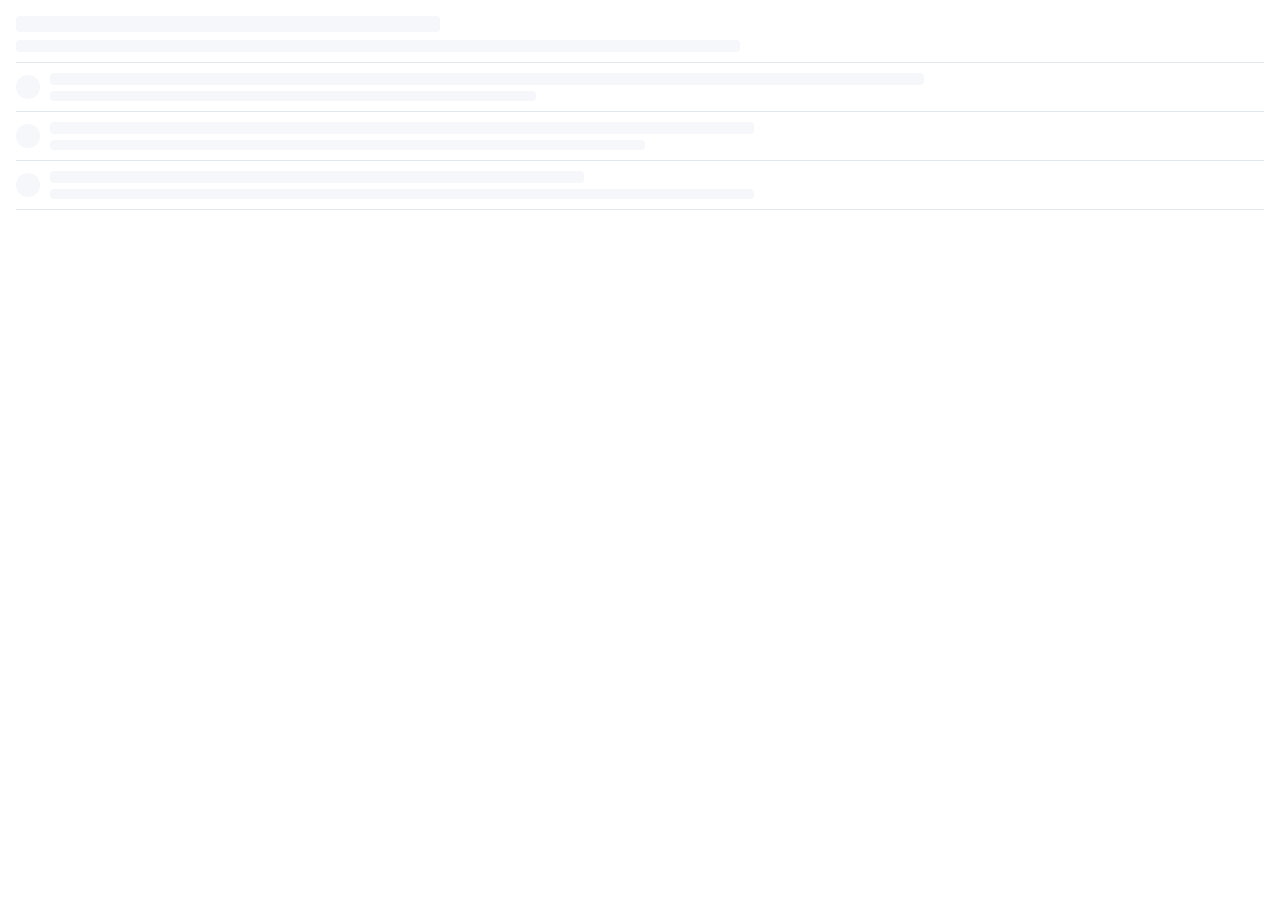
==== commit 70adea99: "Redesign My team's access for readability My team's access gets the readability layer from the revie" ====
--- a/views/access-review.html
+++ b/views/access-review.html
@@ -6,39 +6,49 @@
 <title></title>
 <style>
 /* My team's access (docs/ui-contract.md 7.4). Shared parts follow the inbox.
-   Tokens are contract 6.9: midPoint's GUI palette, light and dark. */
+   Tokens are contract 6.9 (draft.11): midPoint blue, one tint for kinds, colour only for status. */
 :root{
   --mp-font-sans:var(--font-sans, "Source Sans Pro", -apple-system, BlinkMacSystemFont, "Segoe UI", Roboto, "Helvetica Neue", Arial, sans-serif);
   --mp-font-mono:var(--font-mono, SFMono-Regular, Menlo, Monaco, Consolas, "Liberation Mono", "Courier New", monospace);
-  --mp-canvas:#ffffff; --mp-canvas-subtle:#f4f6f9; --mp-stripe:#f9f9f9;
-  --mp-text:#495057; --mp-text-strong:#30353a; --mp-text-muted:#595959; --mp-label:#357da7; --mp-link:#206f9d;
-  --mp-border:#dee2e6; --mp-divider:#dddddd; --mp-control-border:#6c757d;
-  --mp-primary:#206f9d; --mp-on-primary:#ffffff; --mp-secondary:#627383;
-  --mp-success-fill:#198754; --mp-danger-fill:#dc3545; --mp-warning-fill:#ffc107; --mp-info-fill:#008099;
-  --mp-success-text:#198754; --mp-danger-text:#dc3545; --mp-warning-text:#856404;
+  --mp-canvas:#ffffff; --mp-card:#ffffff; --mp-canvas-subtle:#f5f7fa; --mp-stripe:#f8f9fb;
+  --mp-text:#465361; --mp-text-strong:#16202b; --mp-text-muted:#5b6673; --mp-label:#5b6673; --mp-link:#1f6fa3;
+  --mp-border:#e2e7ed; --mp-divider:#e2e7ed; --mp-control-border:#8a96a3;
+  --mp-primary:#1f6fa3; --mp-on-primary:#ffffff; --mp-primary-soft:#e6f1f8; --mp-secondary:#5b6673;
+  --mp-success-fill:#126b33; --mp-on-success:#ffffff; --mp-danger-fill:#b4232a; --mp-on-danger:#ffffff;
+  --mp-success-text:#126b33; --mp-danger-text:#b4232a; --mp-warning-text:#8a4b06; --mp-info-text:#1d4fc4; --mp-neutral-text:#4f5964;
+  --mp-success-soft:#e1f4e7; --mp-danger-soft:#fde6e6; --mp-warning-soft:#fdf0cf; --mp-info-soft:#e5ecfd; --mp-neutral-soft:#eceff2;
   --mp-success-panel:#d1e7dd; --mp-danger-panel:#f8d7da; --mp-warning-panel:#fff3cd; --mp-info-panel:#cce6eb;
-  --mp-focus:#ffa836; --mp-focus-inner:#30353a; --mp-on-dark-badge:#1f2d3d;
+  --mp-tile-bg:#e6f1f8; --mp-tile-fg:#1f6fa3; --mp-avatar-bg:#e7ebf0; --mp-avatar-fg:#3d4a58;
+  --mp-focus:#ffa836; --mp-focus-inner:#16202b;
   --mp-focus-shadow:0 0 0 2px var(--mp-canvas), 0 0 0 3px var(--mp-focus-inner);
   --mp-scrim:rgb(22 28 34 / .5);
   color-scheme:light;
 }
 @media (prefers-color-scheme: dark){
   :root:not([data-theme="light"]){
-    --mp-canvas:#454d55; --mp-canvas-subtle:#343a40; --mp-stripe:#4e565e;
-    --mp-text:#ffffff; --mp-text-strong:#ffffff; --mp-text-muted:#ced4da; --mp-label:#99c5de; --mp-link:#99c5de;
-    --mp-border:#6c757d; --mp-divider:#61686e; --mp-control-border:#adb5bd; --mp-primary:#3f6791; --mp-secondary:#6c757d;
-    --mp-success-text:#59e0a1; --mp-danger-text:#f3b7bd; --mp-warning-text:#ffc107;
+    --mp-canvas:#1a1f25; --mp-card:#20262d; --mp-canvas-subtle:#272e36; --mp-stripe:#232a31;
+    --mp-text:#c0c9d2; --mp-text-strong:#edf1f5; --mp-text-muted:#97a3ae; --mp-label:#97a3ae; --mp-link:#5aa6dc;
+    --mp-border:#313942; --mp-divider:#313942; --mp-control-border:#6b7682;
+    --mp-primary:#5aa6dc; --mp-on-primary:#0b1a26; --mp-primary-soft:#1b3446; --mp-secondary:#97a3ae;
+    --mp-success-fill:#6fdc97; --mp-on-success:#0b1a26; --mp-danger-fill:#ff9b9b; --mp-on-danger:#2a0b0d;
+    --mp-success-text:#6fdc97; --mp-danger-text:#ff9b9b; --mp-warning-text:#f5c35b; --mp-info-text:#9cb8ff; --mp-neutral-text:#aeb7c0;
+    --mp-success-soft:#163b25; --mp-danger-soft:#4a1d20; --mp-warning-soft:#3f3013; --mp-info-soft:#1e2c52; --mp-neutral-soft:#2b3138;
     --mp-success-panel:#3c5955; --mp-danger-panel:#634852; --mp-warning-panel:#6a6445; --mp-info-panel:#375763;
+    --mp-tile-bg:#1b3446; --mp-tile-fg:#8cc4ea; --mp-avatar-bg:#2f3740; --mp-avatar-fg:#d5dde5;
     --mp-focus-shadow:none; --mp-scrim:rgb(0 0 0 / .55);
     color-scheme:dark;
   }
 }
 :root[data-theme="dark"]{
-  --mp-canvas:#454d55; --mp-canvas-subtle:#343a40; --mp-stripe:#4e565e;
-  --mp-text:#ffffff; --mp-text-strong:#ffffff; --mp-text-muted:#ced4da; --mp-label:#99c5de; --mp-link:#99c5de;
-  --mp-border:#6c757d; --mp-divider:#61686e; --mp-control-border:#adb5bd; --mp-primary:#3f6791; --mp-secondary:#6c757d;
-  --mp-success-text:#59e0a1; --mp-danger-text:#f3b7bd; --mp-warning-text:#ffc107;
+  --mp-canvas:#1a1f25; --mp-card:#20262d; --mp-canvas-subtle:#272e36; --mp-stripe:#232a31;
+  --mp-text:#c0c9d2; --mp-text-strong:#edf1f5; --mp-text-muted:#97a3ae; --mp-label:#97a3ae; --mp-link:#5aa6dc;
+  --mp-border:#313942; --mp-divider:#313942; --mp-control-border:#6b7682;
+  --mp-primary:#5aa6dc; --mp-on-primary:#0b1a26; --mp-primary-soft:#1b3446; --mp-secondary:#97a3ae;
+  --mp-success-fill:#6fdc97; --mp-on-success:#0b1a26; --mp-danger-fill:#ff9b9b; --mp-on-danger:#2a0b0d;
+  --mp-success-text:#6fdc97; --mp-danger-text:#ff9b9b; --mp-warning-text:#f5c35b; --mp-info-text:#9cb8ff; --mp-neutral-text:#aeb7c0;
+  --mp-success-soft:#163b25; --mp-danger-soft:#4a1d20; --mp-warning-soft:#3f3013; --mp-info-soft:#1e2c52; --mp-neutral-soft:#2b3138;
   --mp-success-panel:#3c5955; --mp-danger-panel:#634852; --mp-warning-panel:#6a6445; --mp-info-panel:#375763;
+  --mp-tile-bg:#1b3446; --mp-tile-fg:#8cc4ea; --mp-avatar-bg:#2f3740; --mp-avatar-fg:#d5dde5;
   --mp-focus-shadow:none; --mp-scrim:rgb(0 0 0 / .55);
   color-scheme:dark;
 }
@@ -95,7 +105,7 @@
   background:var(--mp-secondary);color:var(--mp-on-primary)}
 .mp-chip--success{background:var(--mp-success-fill)}
 .mp-chip--danger{background:var(--mp-danger-fill)}
-.mp-chip--warning{background:var(--mp-warning-fill);color:var(--mp-on-dark-badge)}
+.mp-chip--warning{background:var(--mp-warning-soft);color:var(--mp-warning-text)}
 .mp-chip--outline{background:transparent;color:var(--mp-text-strong);border:1px solid var(--mp-control-border);font-weight:400;white-space:normal}
 .mp-chip--meta{background:var(--mp-canvas-subtle);color:var(--mp-text-strong);border:1px solid var(--mp-border);font-weight:400}
 
@@ -149,10 +159,6 @@
 .mp-field-foot{display:flex;justify-content:flex-end;gap:10px;align-items:flex-start;min-height:18px}
 .mp-counter{font-size:12px;color:var(--mp-text-muted)}
 
-.mp-rows{list-style:none;margin:0;padding:0;display:grid}
-.mp-rows>li{display:grid;gap:6px;padding:8px 0;border-bottom:1px solid var(--mp-divider);min-height:40px;min-width:0;align-content:center}
-.mp-rows>li:last-child{border-bottom:0}
-.mp-row-main{display:flex;flex-wrap:wrap;align-items:center;justify-content:space-between;gap:6px 12px;min-width:0}
 /* D33: clamped text is cut in script at a word boundary and ends with one "…" */
 .mp-clamp{overflow-wrap:anywhere}
 .mp-more{justify-self:start}
@@ -201,26 +207,176 @@
 .mp-dialog-body{display:grid;gap:6px}
 .mp-dialog .mp-actions{justify-content:flex-end}
 
-@media (prefers-reduced-motion: reduce){*,*::before,*::after{animation:none!important;transition:none!important;scroll-behavior:auto!important}}
-/* Team and access rows, following the reviewed manager view. */
+
+/* ===== readability layer (contract 1.0-draft.11, D39): hierarchy, kind tiles, status pills, labelled facts ===== */
+.mp-title{font-size:17px;letter-spacing:-.005em}
+.mp-section-title{font-size:13px;font-weight:700;letter-spacing:.05em;text-transform:uppercase;color:var(--mp-text)}
+.mp-note,.mp-muted,.mp-foot{color:var(--mp-text-muted)}
+.mp-btn{min-height:36px;border-radius:8px;font-weight:600}
+.mp-btn--tool{min-height:32px;border-radius:8px;background:var(--mp-card);color:var(--mp-text);border-color:var(--mp-control-border);font-weight:600}
+.mp-btn--secondary,.mp-btn--ghost{background:var(--mp-card);color:var(--mp-text-strong);border-color:var(--mp-control-border)}
+.mp-btn--secondary:hover:not(:disabled),.mp-btn--ghost:hover:not(:disabled){filter:none;background:var(--mp-canvas-subtle)}
+.mp-btn--approve{background:var(--mp-success-fill);color:var(--mp-on-success)}
+.mp-btn--reject{background:var(--mp-card);color:var(--mp-danger-text);border-color:currentColor}
+.mp-btn--approve:hover:not(:disabled){filter:brightness(.92)}
+.mp-btn--reject:hover:not(:disabled){background:var(--mp-danger-soft)}
+.mp-btn--link{min-height:32px;font-weight:600;text-decoration:none}
+.mp-btn--link:hover{text-decoration:underline}
+
+/* pills: a colour, a glyph and a word; red only means danger */
+.mp-chip{min-height:22px;padding:1px 9px;font-size:12px;font-weight:700;background:var(--mp-neutral-soft);color:var(--mp-neutral-text);border:0}
+.mp-chip--secondary,.mp-chip--meta,.mp-chip--outline{background:var(--mp-neutral-soft);color:var(--mp-neutral-text);border:0}
+.mp-chip--outline{font-weight:600}
+.mp-chip--success{background:var(--mp-success-soft);color:var(--mp-success-text)}
+.mp-chip--danger{background:var(--mp-danger-soft);color:var(--mp-danger-text)}
+.mp-chip--alarm{background:var(--mp-danger-fill);color:var(--mp-on-danger)}
+.mp-chip--warning{background:var(--mp-warning-soft);color:var(--mp-warning-text)}
+.mp-chip--info{background:var(--mp-info-soft);color:var(--mp-info-text)}
+.mp-step{display:inline-flex;align-items:center;gap:5px;font-size:13px;color:var(--mp-text);white-space:nowrap}
+
+/* kind tiles: a rounded square for a thing, a circle with initials for a person (shape says kind; one tint) */
+.mp-disc{width:32px;height:32px;border-radius:8px;background:var(--mp-tile-bg);color:var(--mp-tile-fg);box-shadow:none}
+.mp-disc--sm,.mp-inline .mp-disc{width:22px;height:22px;border-radius:6px}
+.mp-disc--lg{width:44px;height:44px}
+.mp-disc--person{border-radius:50%;background:var(--mp-avatar-bg);color:var(--mp-avatar-fg)}
+.mp-disc[data-initials]::before{content:attr(data-initials);font-size:12px;font-weight:700;letter-spacing:.02em;line-height:1}
+.mp-disc--sm[data-initials]::before,.mp-inline .mp-disc[data-initials]::before{font-size:9.5px}
+.mp-disc--lg[data-initials]::before{font-size:16px}
+.mp-tname{display:inline}
+.mp-tname > .mp-disc{vertical-align:-5px;margin-right:6px}
+.mp-badge-name{color:var(--mp-text-strong);font-weight:600}
+
+/* panels keep midPoint's alert tints; their text is the strong ink in both themes */
+.mp-panel,.mp-panel .mp-muted{color:var(--mp-text-strong)}
+
+/* cards (A): avatar | who → what; pills; labelled facts; foot with actions */
+.mp-card{border-radius:12px;background:var(--mp-card)}
+.mp-card-head{display:grid;grid-template-columns:auto minmax(0,1fr);align-items:start;gap:8px 12px;padding:14px 14px 0;background:none;border-bottom:0}
+.mp-card-title{gap:2px}
+.mp-card-title h2{font-size:16px;font-weight:700;line-height:1.35;color:var(--mp-text-strong)}
+.mp-card-title .mp-about-text{font-size:14px;color:var(--mp-text)}
+.mp-card-chips{grid-column:2;display:flex;flex-wrap:wrap;align-items:center;gap:6px 8px}
+.mp-card-body{gap:12px;padding:12px 14px 14px 58px}
+.mp-card-more{padding:12px 14px;background:var(--mp-canvas-subtle)}
+.mp-card-foot{padding:10px 14px;background:none}
+.mp-facts{display:grid;grid-template-columns:max-content minmax(0,1fr);gap:7px 16px;margin:0}
+.mp-facts dt{font-size:11px;font-weight:700;letter-spacing:.06em;text-transform:uppercase;color:var(--mp-text-muted);padding-top:3px;white-space:nowrap}
+.mp-facts dd{margin:0;color:var(--mp-text-strong);min-width:0;overflow-wrap:anywhere}
+.mp-quote{border-left:0;border-radius:8px;padding:10px 12px;background:var(--mp-canvas-subtle)}
+.mp-quote-lab{font-weight:600;color:var(--mp-text)}
+.mp-quote-text{font-size:15px}
+.mp-summary svg{color:var(--mp-primary)}
+
+/* ledger (B, full screen): one row per item, the open one shows its card */
+.mp-ledger{list-style:none;margin:0;padding:0;display:grid;border:1px solid var(--mp-border);border-radius:12px;overflow:hidden;background:var(--mp-card)}
+.mp-ledger > li + li{border-top:1px solid var(--mp-border)}
+.mp-lrow{display:grid;grid-template-columns:auto minmax(0,1fr) auto;gap:10px 12px;align-items:center;width:100%;min-height:52px;padding:10px 14px;background:none;border:0;text-align:left;color:inherit;font:inherit;cursor:pointer}
+.mp-lrow:hover{background:var(--mp-canvas-subtle)}
+.mp-lrow[aria-expanded="true"]{background:var(--mp-primary-soft)}
+.mp-lrow[aria-expanded="true"] > svg{transform:rotate(90deg)}
+.mp-lrow-title{color:var(--mp-text-strong);font-weight:600;overflow-wrap:anywhere}
+.mp-lrow-meta{display:flex;flex-wrap:wrap;gap:4px 8px;align-items:center;margin-top:4px}
+.mp-ledger .mp-card{border:0;border-radius:0}
+.mp-ledger .mp-card-body{padding-top:14px}
+
+@container (min-width:560px){
+  .mp-card-head,.mp-card-more,.mp-card-foot{padding-inline:16px}
+  .mp-card-body{padding-inline:60px 16px}
+}
+@container (max-width:469px){
+  .mp-card-body{padding-left:14px}
+  .mp-facts{grid-template-columns:minmax(0,1fr);gap:0}
+  .mp-facts dd{margin-bottom:8px}
+  .mp-btn{min-height:40px}
+  .mp-btn--link{min-height:32px}
+}
+
+/* ===== access review (D39): picker chips, person card, bordered lists of rows; a ledger table in full screen ===== */
 fieldset{border:0;padding:0;margin:0;min-width:0}
-.mp-legend{font-weight:700;color:var(--mp-text-strong);padding:0;margin-bottom:6px}
-.mp-picks{display:flex;flex-wrap:wrap;gap:6px}
-.mp-pick{display:flex;align-items:center;gap:6px;min-height:32px;padding:4px 8px;border:1px solid var(--mp-control-border);border-radius:4px;cursor:pointer;min-width:0;overflow-wrap:anywhere}
-.mp-pick:has(input:checked){background:var(--mp-canvas-subtle)}
-.mp-pick input{width:16px;height:16px;accent-color:var(--mp-primary);flex:none}
-.mp-idcard{display:flex;align-items:flex-start;gap:10px;border:1px solid var(--mp-border);border-radius:8px;padding:12px;min-width:0}
-.mp-person-body,.mp-group{display:grid;gap:8px;min-width:0}
-.mp-idcard h2{margin:0;font-size:16px;font-weight:700;color:var(--mp-text-strong);overflow-wrap:anywhere}
-.mp-row-labels{display:flex;flex-wrap:wrap;align-items:center;gap:8px;min-width:0}
+.mp-legend{padding:0;margin-bottom:8px}
+.mp-picks{display:flex;flex-wrap:wrap;gap:8px}
+/* the radio stays the control: it covers its chip, invisible, so a click or a tap anywhere on the chip picks it */
+.mp-pick{position:relative;display:inline-flex;align-items:center;gap:8px;min-height:36px;padding:4px 12px 4px 5px;border:1px solid var(--mp-control-border);border-radius:999px;
+  background:var(--mp-card);color:var(--mp-text-strong);font-weight:600;line-height:1.25;cursor:pointer;min-width:0;overflow-wrap:anywhere}
+.mp-pick input{position:absolute;inset:0;width:100%;height:100%;margin:0;opacity:0;cursor:inherit;z-index:1}
+.mp-pick:hover{background:var(--mp-canvas-subtle)}
+.mp-pick:has(input:checked){background:var(--mp-primary-soft);border-color:var(--mp-primary);box-shadow:inset 0 0 0 1px var(--mp-primary)}
+.mp-pick:has(input:focus-visible){outline:2px solid var(--mp-focus);outline-offset:2px}
+.mp-pick .mp-disc{width:26px;height:26px}
+.mp-pick .mp-disc[data-initials]::before{font-size:10.5px}
+.mp-pick-check{display:none;color:var(--mp-primary)}
+.mp-pick:has(input:checked) .mp-pick-check{display:inline-flex}
+fieldset:disabled .mp-pick{cursor:not-allowed}
+
+.mp-idcard{display:grid;grid-template-columns:auto minmax(0,1fr) auto;align-items:center;gap:12px 14px;padding:14px 16px;border:1px solid var(--mp-border);border-radius:12px;background:var(--mp-card);min-width:0}
+.mp-person-body{display:grid;gap:2px;min-width:0}
+.mp-person-name{display:flex;flex-wrap:wrap;align-items:center;gap:4px 10px;min-width:0}
+.mp-idcard h2{margin:0;font-size:18px;font-weight:700;line-height:1.3;color:var(--mp-text-strong);overflow-wrap:anywhere}
+.mp-person-rel{display:flex;flex-wrap:wrap;align-items:center;gap:0 12px;font-size:13px;color:var(--mp-text-muted)}
+
+.mp-group{display:grid;gap:8px;min-width:0}
+.mp-section-title{display:flex;flex-wrap:wrap;align-items:baseline;gap:2px 8px}
+.mp-count{color:var(--mp-text-muted);letter-spacing:.02em}
+.mp-group > .mp-note{margin-top:-4px}
+.mp-alist,.mp-lrows{list-style:none;margin:0;padding:0;display:grid;min-width:0}
+.mp-alist{border:1px solid var(--mp-border);border-radius:12px;background:var(--mp-card)}
+.mp-alist > li + li,.mp-lrows > li + li{border-top:1px solid var(--mp-border)}
+.mp-arow{display:grid;grid-template-columns:auto minmax(0,1fr) auto;align-items:start;gap:4px 12px;padding:12px 14px;min-width:0}
+.mp-arow-main{display:grid;gap:3px;min-width:0;justify-items:start}
+.mp-arow-head{display:flex;flex-wrap:wrap;align-items:center;gap:4px 8px;min-width:0}
+.mp-row-name{font-size:15px;font-weight:600;line-height:1.4;color:var(--mp-text-strong);overflow-wrap:anywhere}
+.mp-btn.mp-row-name{min-height:0;padding:0;font-size:15px;color:var(--mp-text-strong);text-align:left}
+.mp-arow-desc{font-size:13px;line-height:1.45;color:var(--mp-text)}
+.mp-arow-meta{font-size:13px;line-height:1.45;color:var(--mp-text-muted);overflow-wrap:anywhere}
+.mp-meta-part{display:inline-block;max-width:100%}
+.mp-arow-main .mp-more{min-height:24px;font-size:13px}
+.mp-arow > .mp-btn,.mp-lact > .mp-btn{min-width:84px}
+
+/* B: one table; column headers for the roles, a band per section */
+.mp-ltable{display:grid;border:1px solid var(--mp-border);border-radius:12px;background:var(--mp-card);min-width:0;overflow:clip}
+.mp-lhead,.mp-lrole{display:grid;grid-template-columns:minmax(0,1fr) 116px 116px 150px;gap:4px 16px;align-items:start}
+.mp-lhead{padding:8px 16px;font-size:11px;font-weight:700;letter-spacing:.06em;text-transform:uppercase;color:var(--mp-text-muted)}
+.mp-band{display:grid;gap:0;padding:8px 16px;background:var(--mp-canvas-subtle);border-top:1px solid var(--mp-border);border-bottom:1px solid var(--mp-border)}
+.mp-ltable > .mp-lsec:first-child .mp-band{border-top:0}
+.mp-lrole,.mp-lplain{padding:12px 16px;min-width:0}
+.mp-lname,.mp-lplain{display:grid;grid-template-columns:auto minmax(0,1fr);gap:4px 12px;align-items:start;min-width:0}
+.mp-ldates{display:contents}
+.mp-lcell{padding-top:6px;font-size:14px;line-height:1.4;color:var(--mp-text-strong)}
+.mp-lact{display:flex;justify-content:flex-end}
+.mp-lprov{grid-column:1;grid-row:2;padding:0 0 0 44px;font-size:13px;color:var(--mp-text-muted)}
+@container (min-width:560px){
+  .mp-lcell-lab{position:absolute;width:1px;height:1px;overflow:hidden;clip:rect(0 0 0 0);clip-path:inset(50%);white-space:nowrap}
+}
+@container (max-width:559px){
+  .mp-lhead{display:none}
+  .mp-lrole{grid-template-columns:minmax(0,1fr) auto;padding-inline:14px}
+  .mp-lname{grid-column:1;grid-row:1}
+  .mp-lact{grid-column:2;grid-row:1}
+  .mp-ldates{display:flex;flex-wrap:wrap;gap:0 6px;grid-column:1 / -1;padding-left:44px;font-size:13px;color:var(--mp-text-muted)}
+  .mp-lcell{padding-top:0;font-size:13px;color:var(--mp-text-muted)}
+  .mp-lcell:empty{display:none}
+  .mp-lprov{padding-left:0}
+  .mp-lcell:not(:empty) ~ .mp-lcell:not(:empty)::before{content:"\00b7";margin-right:6px}
+  .mp-lplain,.mp-band{padding-inline:14px}
+}
+@container (max-width:469px){
+  .mp-idcard{grid-template-columns:auto minmax(0,1fr)}
+  .mp-idcard > .mp-btn{grid-column:1 / -1;justify-self:start}
+}
+
 .mp-kv{display:grid;grid-template-columns:auto minmax(0,1fr);gap:6px 12px;margin:0}
 .mp-kv dt{font-size:12px;color:var(--mp-text)}
 .mp-kv dd{margin:0;min-width:0}
+.mp-btn--danger{color:var(--mp-on-danger)}
 .mp-dialog{max-height:calc(100% - 24px);overflow:auto}
 .mp.is-constrained{display:flex;flex-direction:column;overflow:hidden}
 .mp.is-constrained > header,.mp.is-constrained > footer{flex:none}
 .mp.is-constrained > main{min-height:0;overflow:auto}
+/* a fixed height scrolls main, so the header needn't stick (sticking inside .mp's padding pushed it over the content) */
+.mp.is-full.is-constrained .mp-head{position:static;margin-top:0;padding-top:0}
 .mp-btn{white-space:normal;overflow-wrap:anywhere}
+
+@media (prefers-reduced-motion: reduce){*,*::before,*::after{animation:none!important;transition:none!important;scroll-behavior:auto!important}}
 </style>
 </head>
 <body>
@@ -311,9 +467,9 @@
 'error.notFound':`midPoint couldn't find this item. It may have been deleted.`,
 'error.midpointUnavailable':`midPoint didn't answer. Try again in a moment.`,
 'error.hostRefused':`The assistant app didn't allow this action.`,
-'status.disabled':`Turned off, not in effect`,
-'status.archived':`Archived, not in effect`,
-'status.personDisabled':`Account turned off`,
+'status.disabled':`Turned off`,
+'status.archived':`Archived`,
+'status.personDisabled':`Account off`,
 'time.justNow':`just now`,
 'time.minutesAgo':`{count, plural, one {# minute ago} other {# minutes ago}}`,
 'time.hoursAgo':`{count, plural, one {# hour ago} other {# hours ago}}`,
@@ -334,15 +490,25 @@
 'review.relation.self':`This is your own access. Removing your own roles isn't offered here.`,
 'review.relation.other':`You can see this person's access, but they aren't your direct report.`,
 'review.section.roles':`Roles`,
-'review.section.inherited':`Included with other access`,
-'review.section.orgs':`Teams and departments`,
+'review.section.inherited':`Comes with other roles`,
+'review.section.orgs':`Teams`,
 'review.section.other':`Other access`,
 'review.other.account':`Account in {name}`,
-'review.inherited.hint':`These come with other roles or teams, so they can't be removed on their own.`,
+'review.inherited.hint':`These can't be removed on their own.`,
 'review.org.manager':`Manager`,
 'review.org.member':`Member`,
 'review.link.approver':`Approves requests for it`,
 'review.link.owner':`Owner`,
+'review.role.starts':`Starts {date}`,
+'review.role.endsIn':`{count, plural, =0 {Ends today} =1 {Ends tomorrow} other {Ends in # days}}`,
+'review.role.since':`Since {date}`,
+'review.role.until':`{first, select, yes {Until {date}} other {until {date}}}`,
+'review.role.approvedBy':`{first, select, yes {Approved by {name}} other {approved by {name}}}`,
+'review.role.requestedBy':`{first, select, yes {Requested by {name}} other {requested by {name}}}`,
+'review.role.addedBy':`{first, select, yes {Added by {name}} other {added by {name}}}`,
+'review.col.access':`Access`,
+'review.col.since':`Since`,
+'review.col.until':`Until`,
 'review.action.revoke':`Remove`,
 'review.action.revokeLabel':`Remove {role} from {user}`,
 'review.action.preview':`Preview removal`,
@@ -357,9 +523,6 @@
 'review.outcome.pending':`The removal of {role} from {user} is waiting for approval in midPoint.`,
 'review.outcome.stillAssigned':`midPoint accepted the change, but {user} still has {role}. A policy may have assigned it again.`,
 'validity.permanent':`No end date`,
-'validity.until':`Until {date}`,
-'validity.from':`From {date}`,
-'validity.fromUntil':`From {from} until {to}`,
 'validity.request.days':`Access for {count, plural, one {# day} other {# days}} (ends {date})`,
 'validity.request.fromDays':`Access from {from} for {count, plural, one {# day} other {# days}} (ends {to})`,
 'validity.request.fromNoEnd':`Access from {date}, no end date`,
@@ -510,12 +673,18 @@
   return r;
 }
 function userRef(u){ return ref({...u, type:'User', displayName:str(u.fullName) || str(u.displayName)}); }
+/* where an assignment came from (get_user_assignments origin): people as refs; the approvers' comments are not shown */
+function normOrigin(o){
+  if (!isObj(o)) return null;
+  const who = v => isObj(v) && str(v.oid) ? ref({...v, type:str(v.type) || 'User'}) : null;
+  return {createdAt:str(o.createdAt), createdBy:who(o.createdBy), requestedBy:who(o.requestedBy), approvedBy:arr(o.approvedBy).map(who).filter(Boolean)};
+}
 function normAccess(sc){
   if (!isObj(sc) || sc.tool !== 'get_user_assignments' || !isObj(sc.user) || !str(sc.user.oid) || !Array.isArray(sc.assignments) || !Array.isArray(sc.effectiveMembership)) return null;
   if (!normActing(sc.acting) || !normServer(sc.server) || !['self', 'direct-report', 'other'].includes(sc.subjectRelation)) return null;
   return {user:userRef(sc.user), relation:sc.subjectRelation,
     assignments:sc.assignments.filter(isObj).map(a => ({target:ref(a.target || {oid:a.targetOid, name:a.targetName, type:a.targetType}),
-      type:str(a.targetType), oid:str(a.targetOid), relation:str(a.relation).split(/[:#\/}]/).pop(), status:str(a.status), validFrom:str(a.validFrom), validTo:str(a.validTo)})),
+      type:str(a.targetType), oid:str(a.targetOid), relation:str(a.relation).split(/[:#\/}]/).pop(), status:str(a.status), validFrom:str(a.validFrom), validTo:str(a.validTo), origin:normOrigin(a.origin)})),
     memberships:sc.effectiveMembership.map(normMembership).filter(Boolean)};
 }
 function normTeam(sc){
@@ -566,7 +735,7 @@
 function post(m){ window.parent.postMessage(m, '*'); }
 function request(method, params){ const id = ++rpcId; return new Promise(res => { pending.set(id, res); post({jsonrpc:'2.0', id, method, params}); }); }
 function notify(method, params){ post({jsonrpc:'2.0', method, params}); }
-const TOOLS = {list_my_team:['limit'], get_user_assignments:['oid'], unassign_role:['userOid', 'roleOid'], whoami:[]};
+const TOOLS = {list_my_team:['limit'], get_user_assignments:['oid'], unassign_role:['userOid', 'userName', 'roleOid', 'roleName'], whoami:[]};
 const canCall = () => S.init && isObj(S.caps.serverTools);
 function callTool(name, args){
   if (!canCall() || !TOOLS[name] || Object.keys(args).some(k => !TOOLS[name].includes(k))) return Promise.resolve({error:{}});
@@ -687,15 +856,27 @@
 }
 
 /* ================= small parts ================= */
-function disc(r, size){ const el = h('span', {class:'mp-disc' + (size ? ' mp-disc--' + size : ''), 'aria-hidden':'true'}); el.append(glyph(KIND_GLYPH[r && r.type] || 'dot', 14)); return el; }
+/* 6.4 (D39): a person is a circle with initials, a thing a rounded square with its kind's glyph; one tint for all kinds */
+function initials(r){
+  const w = String((r && (r.displayName || r.name)) || '').trim().split(/\s+/).filter(Boolean);
+  return w.length ? (Array.from(w[0])[0] + (w.length > 1 ? Array.from(w[w.length - 1])[0] : '')).toUpperCase() : '';
+}
+function disc(r, size){
+  const person = isPerson(r), ini = person && !hiddenRef(r) ? initials(r) : '';
+  const el = h('span', {class:'mp-disc' + (size ? ' mp-disc--' + size : '') + (person ? ' mp-disc--person' : ''), 'aria-hidden':'true', 'data-initials':ini || null});
+  if (!ini) el.append(glyph(KIND_GLYPH[r && r.type] || 'dot', size === 'sm' ? 12 : 16));
+  return el;
+}
 function badge(r, o){
   o = o || {};
   return h('span', {class:'mp-badge'}, disc(r, o.size), h('span', {class:'mp-badge-text'}, h('span', {class:'mp-badge-name'}, o.nameNode || dispName(r))));
 }
-const personStatus = r => r && r.status === 'disabled' ? h('span', {class:'mp-status-note'}, t('status.personDisabled')) : null;
+/* D39: a status is a pill with a glyph and a word; turned off is neutral */
+const personStatus = (r, id) => r && r.status === 'disabled' ? h('span', {class:'mp-chip mp-chip--meta', id:id || null}, icon('ban', 12), t('status.personDisabled')) : null;
 /* a person inside a sentence: icon and name, no kind and no login (D15, D16) */
 const inlBadge = r => h('span', {class:'mp-inline'}, disc(r, 'sm'), h('span', null, dispName(r)), personStatus(r));
-const chip = (kind, ic, text) => h('span', {class:'mp-chip mp-chip--' + kind}, ic ? icon(ic, 12) : null, text);
+/* the words are one flex item, so a date inside them stays in the sentence */
+const chip = (kind, ic, text) => h('span', {class:'mp-chip mp-chip--' + kind}, ic ? icon(ic, 12) : null, h('span', null, text));
 /* 6.4: risk chip only when riskLevel is set; danger fill for high and critical, the word carries the meaning */
 const line = (ic, node) => h('p', {class:'mp-line'}, ic, h('span', null, node));
 function slowNote(at){ return at && Date.now() - at >= SLOW_MS ? h('p', {class:'mp-note mp-note-row', role:'status'}, icon('clock', 12), t('state.slow')) : null; }
@@ -718,13 +899,15 @@
   if (!S.init || !isObj(S.caps.openLinks) || !g || typeof g.baseUrl !== 'string' || !BASE_URL.test(g.baseUrl) || !isObj(g.paths)) return null;
   return g;
 }
-function openLink(oid, type, text){
+/* o.text: what the link shows (default the name); o.cls: extra classes, e.g. a row's name */
+function openLink(oid, type, text, o){
+  o = o || {};
   const g = gui(), tpl = g && g.paths[type];
   if (!g || typeof tpl !== 'string' || !PATH_TPL.test(tpl) || !UUID.test(oid)) return null;
   LINKED = true;
   const url = g.baseUrl.replace(/\/+$/, '') + tpl.replace('{oid}', oid); /* never shown as text; the host opens it */
-  return h('button', {type:'button', class:'mp-btn mp-btn--link mp-open', 'aria-label':ts('common.openInMidpointLabel', {name:text}),
-    onclick:() => { request('ui/open-link', {url}); }}, text, icon('external', 11));
+  return h('button', {type:'button', class:'mp-btn mp-btn--link mp-open' + (o.cls ? ' ' + o.cls : ''), 'aria-label':ts('common.openInMidpointLabel', {name:text}),
+    onclick:() => { request('ui/open-link', {url}); }}, o.text || text, icon('external', 11));
 }
 
 /* ================= errors (6.8): by code first, then by text ================= */
@@ -874,12 +1057,6 @@
   if (values.length > 3) shown.push(ts('common.andMore', {count:values.length - 3}));
   return new Intl.ListFormat('en', {type:'conjunction'}).format(shown);
 }
-function existingValidity(a){
-  const from = a.validFrom && (isNaN(Date.parse(a.validFrom)) || Date.parse(a.validFrom) > Date.now()) ? a.validFrom : '';
-  if (from && a.validTo) return t('validity.fromUntil', {from:dateEl(from), to:dateEl(a.validTo)});
-  if (a.validTo) return t('validity.until', {date:dateEl(a.validTo)});
-  return from ? t('validity.from', {date:dateEl(from)}) : null;
-}
 function summaryRows(d){
   return h('dl', {class:'mp-kv'}, h('dt', null, t('confirm.row.role')), h('dd', null, badge(d.role)),
     h('dt', null, t('confirm.row.from')), h('dd', null, badge(d.user)));
@@ -929,41 +1106,92 @@
   const extra = current && !users.some(u => u.oid === current.oid) ? current : null;
   if (extra) users.unshift(extra);
   if (!users.length) return null;
-  return h('fieldset', {disabled:S.busy || null, 'aria-busy':S.busy ? 'true' : null}, h('legend', {class:'mp-legend'}, t('review.person.label')),
+  /* D39: each option is a chip with the person's initials; the radio's name is the person, their status its description */
+  return h('fieldset', {disabled:S.busy || null, 'aria-busy':S.busy ? 'true' : null}, h('legend', {class:'mp-legend mp-section-title'}, t('review.person.label')),
     h('div', {class:'mp-picks'}, users.map(u => {
       const label = u === extra ? ts(u.oid === S.acting.oid ? 'review.person.selfOption' : 'review.person.otherOption', {name:dispName(u)}) : dispName(u);
+      const id = idOf('pick:' + u.oid), st = personStatus(u, id + 's');
       return h('label', {class:'mp-pick'}, h('input', {type:'radio', name:'team-person', value:u.oid, checked:u.oid === S.selected || null, 'data-k':'person:' + idOf(u.oid),
-        onchange:() => switchPerson(u.oid)}), disc(u, 'sm'), h('span', null, label));
+        'aria-labelledby':id + 'n', 'aria-describedby':st ? id + 's' : null, onchange:() => switchPerson(u.oid)}),
+        disc(u, 'sm'), h('span', {id:id + 'n'}, label), st, h('span', {class:'mp-pick-check'}, icon('check', 13)));
     })));
 }
 function personEl(d){
-  const u = d.user;
-  return h('section', {class:'mp-idcard', 'aria-label':dispName(u)}, disc(u), h('div', {class:'mp-person-body'},
-    h('h2', null, dispName(u)), h('div', {class:'mp-actions'}, personStatus(u), h('p', {class:'mp-note'}, t('review.relation.' + (d.relation === 'direct-report' ? 'directReport' : d.relation))), openLink(u.oid, 'User', dispName(u))),
-    d.relation === 'direct-report' && isObj(S.caps.message) ? h('button', {type:'button', class:'mp-btn mp-btn--tool', 'data-k':'handoff', disabled:S.busy || null,
-      onclick:() => handoff(u)}, t('review.action.requestFor', {name:dispName(u)})) : null));
-}
-function sectionEl(key, items, renderRow, hint){
+  const u = d.user, link = openLink(u.oid, 'User', dispName(u), {text:ts('common.openInMidpoint')});
+  return h('section', {class:'mp-idcard', 'aria-label':dispName(u)}, disc(u, 'lg'),
+    h('div', {class:'mp-person-body'},
+      h('div', {class:'mp-person-name'}, h('h2', null, dispName(u)), personStatus(u)),
+      h('p', {class:'mp-person-rel'}, h('span', null, t('review.relation.' + (d.relation === 'direct-report' ? 'directReport' : d.relation))), link)),
+    d.relation === 'direct-report' && isObj(S.caps.message) ? h('button', {type:'button', class:'mp-btn mp-btn--primary', 'data-k':'handoff', disabled:S.busy || null,
+      onclick:() => handoff(u)}, t('review.action.requestFor', {name:dispName(u)})) : null);
+}
+/* D39: an uppercase heading with a count; A is a bordered list of rows, B (led) a band in the one ledger table */
+function sectionEl(key, items, renderRow, hint, led){
   if (!items.length) return null;
-  const shown = isFull() ? items.length : S.shown[key] || PAGE;
-  const heading = ts(key), id = 'section-' + idOf(key);
-  return h('section', {class:'mp-group', 'aria-labelledby':id}, h('h2', {class:'mp-section-title', id}, heading),
-    hint ? h('p', {class:'mp-note'}, t(hint)) : null,
-    h('ul', {class:'mp-rows'}, items.slice(0, shown).map(renderRow)),
+  const shown = isFull() ? items.length : S.shown[key] || PAGE, id = 'section-' + idOf(key);
+  const title = h('h2', {class:'mp-section-title'}, h('span', {id}, t(key)), h('span', {class:'mp-count'}, String(items.length)));
+  const note = hint ? h('p', {class:'mp-note'}, t(hint)) : null;
+  return h('section', {class:led ? 'mp-lsec' : 'mp-group', 'aria-labelledby':id}, led ? h('div', {class:'mp-band'}, title, note) : [title, note],
+    h('ul', {class:led ? 'mp-lrows' : 'mp-alist'}, items.slice(0, shown).map(x => renderRow(x, led))),
     shown < items.length ? h('button', {type:'button', class:'mp-btn mp-btn--tool mp-more', 'data-k':'list-more:' + key,
       onclick:() => { S.shown[key] = shown + PAGE; render({focus:'list-more:' + key}); }}, t('common.showMore')) : null);
 }
-function roleRow(a, d){
-  const dry = S.server && !S.server.writesEnabled;
-  const validity = existingValidity(a), relation = {approver:'review.link.approver', owner:'review.link.owner'}[a.relation];
-  const status = {disabled:'status.disabled', archived:'status.archived'}[a.status];
-  return h('li', null, h('div', {class:'mp-row-main'}, h('div', {class:'mp-row-labels'}, badge(a.target),
-    relation ? chip('outline', null, t(relation)) : null, validity ? h('span', {class:'mp-note'}, validity) : null,
-    status ? h('span', {class:'mp-status-note'}, t(status)) : null, openLink(a.oid, 'Role', dispName(a.target))),
-    d.relation === 'direct-report' && canCall() && a.oid ? h('button', {type:'button', class:'mp-btn mp-btn--tool', 'data-k':actionKey(a),
-      disabled:S.busy || S.disabled.has(a.oid) || null, 'aria-label':ts(dry ? 'review.action.previewLabel' : 'review.action.revokeLabel', {role:dispName(a.target), user:dispName(d.user)}),
-      onclick:() => openRevoke(a, d.user)}, t(dry ? 'review.action.preview' : 'review.action.revoke')) : null),
-    a.target.description ? h('blockquote', {class:'mp-quote', 'aria-label':dispName(a.target)}, clampText('description:' + idOf(a.oid), a.target.description, 2, 'mp-quote-text')) : null);
+/* a row's name: the link into midPoint when there is one (4.9), else text */
+const rowName = (r, type, text) => (type && openLink(r.oid, type, dispName(r), {text, cls:'mp-row-name'})) || h('span', {class:'mp-row-name'}, text || dispName(r));
+/* a row without dates or actions: tile, name, and its one fact (a pill or a muted line) beside the name in A, under it in B */
+function plainRow(r, name, fact, led){
+  const pill = !!fact && !!fact.classList && fact.classList.contains('mp-chip');
+  return h('li', {class:led ? 'mp-lplain' : 'mp-arow'}, disc(r), h('div', {class:'mp-arow-main'},
+    pill && !led ? h('div', {class:'mp-arow-head'}, name, fact) : name,
+    fact && (led || !pill) ? (pill ? h('div', {class:'mp-arow-head'}, fact) : h('p', {class:'mp-arow-meta'}, fact)) : null));
+}
+const DAY = 86400000;
+const startsLater = a => !!a.validFrom && (isNaN(Date.parse(a.validFrom)) || Date.parse(a.validFrom) > Date.now());
+/* D39: one status pill; a future start wins (midPoint reports such an assignment as disabled), then turned off, then an end within 30 days */
+function roleStatus(a){
+  if (startsLater(a)) return chip('info', 'clock', t('review.role.starts', {date:dateEl(a.validFrom)}));
+  const st = {disabled:'status.disabled', archived:'status.archived'}[a.status];
+  if (st) return chip('meta', 'ban', t(st));
+  const now = Date.now(), end = Date.parse(a.validTo);
+  if (!isNaN(end) && end > now && end - now <= 30 * DAY) return chip('warning', 'hourglass', t('review.role.endsIn', {count:dayNo(ymdOf(end)) - dayNo(ymdOf(now))}));
+  return null;
+}
+/* since: when midPoint created the assignment; not shown while it hasn't started */
+const sinceOf = a => a.origin && a.origin.createdAt && !isNaN(Date.parse(a.origin.createdAt)) && !startsLater(a) ? a.origin.createdAt : '';
+/* who it came from: approved by, else requested by someone other than the person, else added by; nobody unreadable is named */
+function provenance(a, d){
+  const o = a.origin; if (!o) return null;
+  const me = S.acting && S.acting.oid, ok = r => !!r && !!r.oid && !hiddenRef(r);
+  const who = list => new Intl.ListFormat('en', {type:'conjunction'}).format(list.map(r => r.oid === me ? ts('common.you') : dispName(r)));
+  const appr = o.approvedBy.filter(ok);
+  if (appr.length) return ['review.role.approvedBy', who(appr)];
+  if (ok(o.requestedBy) && o.requestedBy.oid !== d.user.oid) return ['review.role.requestedBy', who([o.requestedBy])];
+  return ok(o.createdBy) ? ['review.role.addedBy', who([o.createdBy])] : null;
+}
+/* D39: one meta line, "Since 12 Sep 2026 · until 31 Dec 2027 · approved by you"; empty parts are left out */
+function metaLine(parts){
+  const out = [];
+  parts.filter(Boolean).forEach(([k, p], i) => { if (i) out.push(' · '); out.push(h('span', {class:'mp-meta-part'}, t(k, {...p, first:i ? 'no' : 'yes'}))); });
+  return out.length ? h('p', {class:'mp-arow-meta'}, out) : null;
+}
+function roleRow(a, d, led){
+  const dry = S.server && !S.server.writesEnabled, relation = {approver:'review.link.approver', owner:'review.link.owner'}[a.relation];
+  const pills = [roleStatus(a), relation ? chip('outline', null, t(relation)) : null].filter(Boolean);
+  const name = rowName(a.target, 'Role'), since = sinceOf(a), prov = provenance(a, d);
+  const desc = a.target.description ? clampText('description:' + idOf(a.oid), a.target.description, 2, 'mp-arow-desc') : null;
+  const action = d.relation === 'direct-report' && canCall() && a.oid ? h('button', {type:'button', class:'mp-btn mp-btn--ghost', 'data-k':actionKey(a),
+    disabled:S.busy || S.disabled.has(a.oid) || null, 'aria-label':ts(dry ? 'review.action.previewLabel' : 'review.action.revokeLabel', {role:dispName(a.target), user:dispName(d.user)}),
+    onclick:() => openRevoke(a, d.user)}, t(dry ? 'review.action.preview' : 'review.action.revoke')) : null;
+  if (!led) return h('li', {class:'mp-arow'}, disc(a.target), h('div', {class:'mp-arow-main'}, h('div', {class:'mp-arow-head'}, name, pills), desc,
+    metaLine([since && ['review.role.since', {date:dateEl(since)}], a.validTo && ['review.role.until', {date:dateEl(a.validTo)}], prov && [prov[0], {name:prov[1]}]])), action);
+  /* B: Access | Since | Until | action; each date carries its label, read aloud and shown inline under 560 px, where who it came from
+     follows the dates on their line; from 560 px that sits under the name */
+  const cell = (lab, iso) => h('span', {class:'mp-lcell'}, iso ? [h('span', {class:'mp-lcell-lab'}, t(lab)), ' ', dateEl(iso)] : null);
+  return h('li', {class:'mp-lrole'},
+    h('div', {class:'mp-lname'}, disc(a.target), h('div', {class:'mp-arow-main'}, name, pills.length ? h('div', {class:'mp-arow-head'}, pills) : null, desc)),
+    h('div', {class:'mp-ldates'}, cell('review.col.since', since), cell('review.col.until', a.validTo),
+      prov ? h('span', {class:'mp-lcell mp-lprov'}, t(prov[0], {name:prov[1], first:'yes'})) : null),
+    h('div', {class:'mp-lact'}, action));
 }
 function reviewEl(){
   const out = [pickerEl()];
@@ -982,21 +1210,24 @@
   if (!d){
     if (S.notice) out.push(outcomeEl(S.notice));
     if (S.busy) out.push(skeletonRows());
-    if (!canCall() && S.team && S.team.users.length) out.push(sectionEl('review.person.label', S.team.users, u => h('li', null, badge(u), personStatus(u))));
+    if (!canCall() && S.team && S.team.users.length) out.push(sectionEl('review.person.label', S.team.users, u => plainRow(u, rowName(u), personStatus(u), false)));
     return out;
   }
   out.push(personEl(d));
   if (S.notice) out.push(outcomeEl(S.notice));
-  const visible = d.assignments.filter(a => a.type !== 'Archetype');
+  const visible = d.assignments.filter(a => a.type !== 'Archetype'), led = isFull(), roles = visible.filter(a => a.type === 'Role');
   if (!visible.length) out.push(h('p', {class:'mp-panel mp-panel--info', role:'status'}, t('review.empty', {user:dispName(d.user)})));
-  out.push(sectionEl('review.section.roles', visible.filter(a => a.type === 'Role'), a => roleRow(a, d)));
-  out.push(sectionEl('review.section.inherited', d.memberships.filter(m => !m.direct && m.type !== 'Archetype'), m => h('li', null,
-    h('div', {class:'mp-row-main'}, badge(m, {size:'sm'}), h('span', {class:'mp-note'}, m.via ? t('common.inheritedVia', {source:dispName(m.via)}) : t('common.inherited')))), 'review.inherited.hint'));
-  out.push(sectionEl('review.section.orgs', visible.filter(a => a.type === 'Org'), a => h('li', null, h('div', {class:'mp-row-main'},
-    h('div', {class:'mp-row-labels'}, badge(a.target), openLink(a.oid, 'Org', dispName(a.target))),
-    ['manager', 'default', ''].includes(a.relation) ? h('span', {class:'mp-note'}, t(a.relation === 'manager' ? 'review.org.manager' : 'review.org.member')) : null))));
-  out.push(sectionEl('review.section.other', visible.filter(a => !['Role', 'Org'].includes(a.type)), a => h('li', null,
-    badge(a.target, a.type === 'Resource' ? {nameNode:t('review.other.account', {name:dispName(a.target)})} : {}))));
+  const secs = [
+    sectionEl('review.section.roles', roles, (a, l) => roleRow(a, d, l), null, led),
+    sectionEl('review.section.inherited', d.memberships.filter(m => !m.direct && m.type !== 'Archetype'), (m, l) => plainRow(m, rowName(m),
+      m.via ? t('common.inheritedVia', {source:dispName(m.via)}) : t('common.inherited'), l), 'review.inherited.hint', led),
+    sectionEl('review.section.orgs', visible.filter(a => a.type === 'Org'), (a, l) => plainRow(a.target, rowName(a.target, 'Org'),
+      ['manager', 'default', ''].includes(a.relation) ? chip('meta', null, t(a.relation === 'manager' ? 'review.org.manager' : 'review.org.member')) : null, l), null, led),
+    sectionEl('review.section.other', visible.filter(a => !['Role', 'Org'].includes(a.type)), (a, l) => plainRow(a.target,
+      rowName(a.target, null, a.type === 'Resource' ? ts('review.other.account', {name:dispName(a.target)}) : null), null, l), null, led)].filter(Boolean);
+  if (led && secs.length) out.push(h('div', {class:'mp-ltable'}, roles.length ? h('div', {class:'mp-lhead', 'aria-hidden':'true'},
+    h('span', null, t('review.col.access')), h('span', null, t('review.col.since')), h('span', null, t('review.col.until')), h('span')) : null, secs));
+  else out.push(...secs);
   return out;
 }
 function contentEl(){
@@ -1038,7 +1269,7 @@
 async function submitDialog(){
   const d = S.dialog; if (!d || d.working || !canCall()) return;
   d.working = true; d.at = Date.now(); render({focus:'dlg-box'});
-  const r = await callTool('unassign_role', {userOid:d.user.oid, roleOid:d.roleOid});
+  const r = await callTool('unassign_role', {userOid:d.user.oid, userName:d.user.name || '', roleOid:d.roleOid, roleName:(d.role && d.role.name) || ''});
   if (r.result) remember(r.result);
   const row = outcomeOf(r); S.dialog = null; S.notice = row;
   if (row.error && classify(row.error) === 'error.notAssigned') S.disabled.add(d.roleOid);
